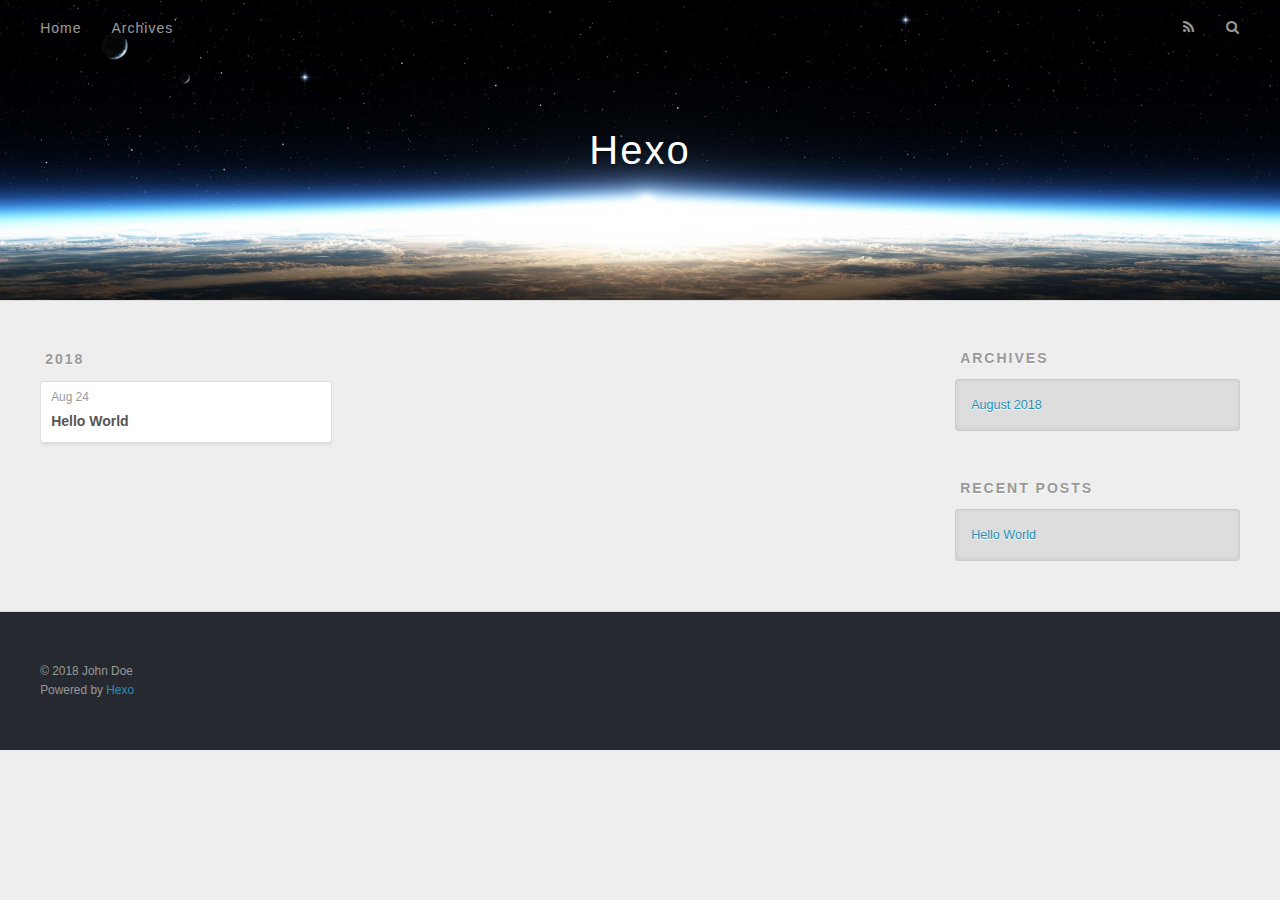
==== archives/index.html @ bb6d3daa "Site updated: 2018-08-24 23:39:15" ====
<!DOCTYPE html>
<html>
<head>
  <meta charset="utf-8">
  

  
  <title>Archives | Hexo</title>
  <meta name="viewport" content="width=device-width, initial-scale=1, maximum-scale=1">
  <meta property="og:type" content="website">
<meta property="og:title" content="Hexo">
<meta property="og:url" content="http://yoursite.com/archives/index.html">
<meta property="og:site_name" content="Hexo">
<meta property="og:locale" content="default">
<meta name="twitter:card" content="summary">
<meta name="twitter:title" content="Hexo">
  
    <link rel="alternate" href="/atom.xml" title="Hexo" type="application/atom+xml">
  
  
    <link rel="icon" href="/favicon.png">
  
  
    <link href="//fonts.googleapis.com/css?family=Source+Code+Pro" rel="stylesheet" type="text/css">
  
  <link rel="stylesheet" href="/css/style.css">
</head>

<body>
  <div id="container">
    <div id="wrap">
      <header id="header">
  <div id="banner"></div>
  <div id="header-outer" class="outer">
    <div id="header-title" class="inner">
      <h1 id="logo-wrap">
        <a href="/" id="logo">Hexo</a>
      </h1>
      
    </div>
    <div id="header-inner" class="inner">
      <nav id="main-nav">
        <a id="main-nav-toggle" class="nav-icon"></a>
        
          <a class="main-nav-link" href="/">Home</a>
        
          <a class="main-nav-link" href="/archives">Archives</a>
        
      </nav>
      <nav id="sub-nav">
        
          <a id="nav-rss-link" class="nav-icon" href="/atom.xml" title="RSS Feed"></a>
        
        <a id="nav-search-btn" class="nav-icon" title="Search"></a>
      </nav>
      <div id="search-form-wrap">
        <form action="//google.com/search" method="get" accept-charset="UTF-8" class="search-form"><input type="search" name="q" class="search-form-input" placeholder="Search"><button type="submit" class="search-form-submit">&#xF002;</button><input type="hidden" name="sitesearch" value="http://yoursite.com"></form>
      </div>
    </div>
  </div>
</header>
      <div class="outer">
        <section id="main">
  
  
    
    
      
      
      <section class="archives-wrap">
        <div class="archive-year-wrap">
          <a href="/archives/2018" class="archive-year">2018</a>
        </div>
        <div class="archives">
    
    <article class="archive-article archive-type-post">
  <div class="archive-article-inner">
    <header class="archive-article-header">
      <a href="/2018/08/24/hello-world/" class="archive-article-date">
  <time datetime="2018-08-25T03:34:50.000Z" itemprop="datePublished">Aug 24</time>
</a>
      
  
    <h1 itemprop="name">
      <a class="archive-article-title" href="/2018/08/24/hello-world/">Hello World</a>
    </h1>
  

    </header>
  </div>
</article>
  
  
    </div></section>
  


</section>
        
          <aside id="sidebar">
  
    

  
    

  
    
  
    
  <div class="widget-wrap">
    <h3 class="widget-title">Archives</h3>
    <div class="widget">
      <ul class="archive-list"><li class="archive-list-item"><a class="archive-list-link" href="/archives/2018/08/">August 2018</a></li></ul>
    </div>
  </div>


  
    
  <div class="widget-wrap">
    <h3 class="widget-title">Recent Posts</h3>
    <div class="widget">
      <ul>
        
          <li>
            <a href="/2018/08/24/hello-world/">Hello World</a>
          </li>
        
      </ul>
    </div>
  </div>

  
</aside>
        
      </div>
      <footer id="footer">
  
  <div class="outer">
    <div id="footer-info" class="inner">
      &copy; 2018 John Doe<br>
      Powered by <a href="http://hexo.io/" target="_blank">Hexo</a>
    </div>
  </div>
</footer>
    </div>
    <nav id="mobile-nav">
  
    <a href="/" class="mobile-nav-link">Home</a>
  
    <a href="/archives" class="mobile-nav-link">Archives</a>
  
</nav>
    

<script src="//ajax.googleapis.com/ajax/libs/jquery/2.0.3/jquery.min.js"></script>


  <link rel="stylesheet" href="/fancybox/jquery.fancybox.css">
  <script src="/fancybox/jquery.fancybox.pack.js"></script>


<script src="/js/script.js"></script>



  </div>
</body>
</html>
---- css/style.css ----
body {
  width: 100%;
}
body:before,
body:after {
  content: "";
  display: table;
}
body:after {
  clear: both;
}
html,
body,
div,
span,
applet,
object,
iframe,
h1,
h2,
h3,
h4,
h5,
h6,
p,
blockquote,
pre,
a,
abbr,
acronym,
address,
big,
cite,
code,
del,
dfn,
em,
img,
ins,
kbd,
q,
s,
samp,
small,
strike,
strong,
sub,
sup,
tt,
var,
dl,
dt,
dd,
ol,
ul,
li,
fieldset,
form,
label,
legend,
table,
caption,
tbody,
tfoot,
thead,
tr,
th,
td {
  margin: 0;
  padding: 0;
  border: 0;
  outline: 0;
  font-weight: inherit;
  font-style: inherit;
  font-family: inherit;
  font-size: 100%;
  vertical-align: baseline;
}
body {
  line-height: 1;
  color: #000;
  background: #fff;
}
ol,
ul {
  list-style: none;
}
table {
  border-collapse: separate;
  border-spacing: 0;
  vertical-align: middle;
}
caption,
th,
td {
  text-align: left;
  font-weight: normal;
  vertical-align: middle;
}
a img {
  border: none;
}
input,
button {
  margin: 0;
  padding: 0;
}
input::-moz-focus-inner,
button::-moz-focus-inner {
  border: 0;
  padding: 0;
}
@font-face {
  font-family: FontAwesome;
  font-style: normal;
  font-weight: normal;
  src: url("fonts/fontawesome-webfont.eot?v=#4.0.3");
  src: url("fonts/fontawesome-webfont.eot?#iefix&v=#4.0.3") format("embedded-opentype"), url("fonts/fontawesome-webfont.woff?v=#4.0.3") format("woff"), url("fonts/fontawesome-webfont.ttf?v=#4.0.3") format("truetype"), url("fonts/fontawesome-webfont.svg#fontawesomeregular?v=#4.0.3") format("svg");
}
html,
body,
#container {
  height: 100%;
}
body {
  background: #eee;
  font: 14px -apple-system, BlinkMacSystemFont, "Segoe UI", "Roboto", "Oxygen", "Ubuntu", "Cantarell", "Fira Sans", "Droid Sans", "Helvetica Neue", sans-serif;
  -webkit-text-size-adjust: 100%;
}
.outer {
  max-width: 1220px;
  margin: 0 auto;
  padding: 0 20px;
}
.outer:before,
.outer:after {
  content: "";
  display: table;
}
.outer:after {
  clear: both;
}
.inner {
  display: inline;
  float: left;
  width: 98.33333333333333%;
  margin: 0 0.833333333333333%;
}
.left,
.alignleft {
  float: left;
}
.right,
.alignright {
  float: right;
}
.clear {
  clear: both;
}
#container {
  position: relative;
}
.mobile-nav-on {
  overflow: hidden;
}
#wrap {
  height: 100%;
  width: 100%;
  position: absolute;
  top: 0;
  left: 0;
  -webkit-transition: 0.2s ease-out;
  -moz-transition: 0.2s ease-out;
  -ms-transition: 0.2s ease-out;
  transition: 0.2s ease-out;
  z-index: 1;
  background: #eee;
}
.mobile-nav-on #wrap {
  left: 280px;
}
@media screen and (min-width: 768px) {
  #main {
    display: inline;
    float: left;
    width: 73.33333333333333%;
    margin: 0 0.833333333333333%;
  }
}
.article-date,
.article-category-link,
.archive-year,
.widget-title {
  text-decoration: none;
  text-transform: uppercase;
  letter-spacing: 2px;
  color: #999;
  margin-bottom: 1em;
  margin-left: 5px;
  line-height: 1em;
  text-shadow: 0 1px #fff;
  font-weight: bold;
}
.article-inner,
.archive-article-inner {
  background: #fff;
  -webkit-box-shadow: 1px 2px 3px #ddd;
  box-shadow: 1px 2px 3px #ddd;
  border: 1px solid #ddd;
  border-radius: 3px;
}
.article-entry h1,
.widget h1 {
  font-size: 2em;
}
.article-entry h2,
.widget h2 {
  font-size: 1.5em;
}
.article-entry h3,
.widget h3 {
  font-size: 1.3em;
}
.article-entry h4,
.widget h4 {
  font-size: 1.2em;
}
.article-entry h5,
.widget h5 {
  font-size: 1em;
}
.article-entry h6,
.widget h6 {
  font-size: 1em;
  color: #999;
}
.article-entry hr,
.widget hr {
  border: 1px dashed #ddd;
}
.article-entry strong,
.widget strong {
  font-weight: bold;
}
.article-entry em,
.widget em,
.article-entry cite,
.widget cite {
  font-style: italic;
}
.article-entry sup,
.widget sup,
.article-entry sub,
.widget sub {
  font-size: 0.75em;
  line-height: 0;
  position: relative;
  vertical-align: baseline;
}
.article-entry sup,
.widget sup {
  top: -0.5em;
}
.article-entry sub,
.widget sub {
  bottom: -0.2em;
}
.article-entry small,
.widget small {
  font-size: 0.85em;
}
.article-entry acronym,
.widget acronym,
.article-entry abbr,
.widget abbr {
  border-bottom: 1px dotted;
}
.article-entry ul,
.widget ul,
.article-entry ol,
.widget ol,
.article-entry dl,
.widget dl {
  margin: 0 20px;
  line-height: 1.6em;
}
.article-entry ul ul,
.widget ul ul,
.article-entry ol ul,
.widget ol ul,
.article-entry ul ol,
.widget ul ol,
.article-entry ol ol,
.widget ol ol {
  margin-top: 0;
  margin-bottom: 0;
}
.article-entry ul,
.widget ul {
  list-style: disc;
}
.article-entry ol,
.widget ol {
  list-style: decimal;
}
.article-entry dt,
.widget dt {
  font-weight: bold;
}
#header {
  height: 300px;
  position: relative;
  border-bottom: 1px solid #ddd;
}
#header:before,
#header:after {
  content: "";
  position: absolute;
  left: 0;
  right: 0;
  height: 40px;
}
#header:before {
  top: 0;
  background: -webkit-linear-gradient(rgba(0,0,0,0.2), transparent);
  background: -moz-linear-gradient(rgba(0,0,0,0.2), transparent);
  background: -ms-linear-gradient(rgba(0,0,0,0.2), transparent);
  background: linear-gradient(rgba(0,0,0,0.2), transparent);
}
#header:after {
  bottom: 0;
  background: -webkit-linear-gradient(transparent, rgba(0,0,0,0.2));
  background: -moz-linear-gradient(transparent, rgba(0,0,0,0.2));
  background: -ms-linear-gradient(transparent, rgba(0,0,0,0.2));
  background: linear-gradient(transparent, rgba(0,0,0,0.2));
}
#header-outer {
  height: 100%;
  position: relative;
}
#header-inner {
  position: relative;
  overflow: hidden;
}
#banner {
  position: absolute;
  top: 0;
  left: 0;
  width: 100%;
  height: 100%;
  background: url("images/banner.jpg") center #000;
  -webkit-background-size: cover;
  -moz-background-size: cover;
  background-size: cover;
  z-index: -1;
}
#header-title {
  text-align: center;
  height: 40px;
  position: absolute;
  top: 50%;
  left: 0;
  margin-top: -20px;
}
#logo,
#subtitle {
  text-decoration: none;
  color: #fff;
  font-weight: 300;
  text-shadow: 0 1px 4px rgba(0,0,0,0.3);
}
#logo {
  font-size: 40px;
  line-height: 40px;
  letter-spacing: 2px;
}
#subtitle {
  font-size: 16px;
  line-height: 16px;
  letter-spacing: 1px;
}
#subtitle-wrap {
  margin-top: 16px;
}
#main-nav {
  float: left;
  margin-left: -15px;
}
.nav-icon,
.main-nav-link {
  float: left;
  color: #fff;
  opacity: 0.6;
  text-decoration: none;
  text-shadow: 0 1px rgba(0,0,0,0.2);
  -webkit-transition: opacity 0.2s;
  -moz-transition: opacity 0.2s;
  -ms-transition: opacity 0.2s;
  transition: opacity 0.2s;
  display: block;
  padding: 20px 15px;
}
.nav-icon:hover,
.main-nav-link:hover {
  opacity: 1;
}
.nav-icon {
  font-family: FontAwesome;
  text-align: center;
  font-size: 14px;
  width: 14px;
  height: 14px;
  padding: 20px 15px;
  position: relative;
  cursor: pointer;
}
.main-nav-link {
  font-weight: 300;
  letter-spacing: 1px;
}
@media screen and (max-width: 479px) {
  .main-nav-link {
    display: none;
  }
}
#main-nav-toggle {
  display: none;
}
#main-nav-toggle:before {
  content: "\f0c9";
}
@media screen and (max-width: 479px) {
  #main-nav-toggle {
    display: block;
  }
}
#sub-nav {
  float: right;
  margin-right: -15px;
}
#nav-rss-link:before {
  content: "\f09e";
}
#nav-search-btn:before {
  content: "\f002";
}
#search-form-wrap {
  position: absolute;
  top: 15px;
  width: 150px;
  height: 30px;
  right: -150px;
  opacity: 0;
  -webkit-transition: 0.2s ease-out;
  -moz-transition: 0.2s ease-out;
  -ms-transition: 0.2s ease-out;
  transition: 0.2s ease-out;
}
#search-form-wrap.on {
  opacity: 1;
  right: 0;
}
@media screen and (max-width: 479px) {
  #search-form-wrap {
    width: 100%;
    right: -100%;
  }
}
.search-form {
  position: absolute;
  top: 0;
  left: 0;
  right: 0;
  background: #fff;
  padding: 5px 15px;
  border-radius: 15px;
  -webkit-box-shadow: 0 0 10px rgba(0,0,0,0.3);
  box-shadow: 0 0 10px rgba(0,0,0,0.3);
}
.search-form-input {
  border: none;
  background: none;
  color: #555;
  width: 100%;
  font: 13px -apple-system, BlinkMacSystemFont, "Segoe UI", "Roboto", "Oxygen", "Ubuntu", "Cantarell", "Fira Sans", "Droid Sans", "Helvetica Neue", sans-serif;
  outline: none;
}
.search-form-input::-webkit-search-results-decoration,
.search-form-input::-webkit-search-cancel-button {
  -webkit-appearance: none;
}
.search-form-submit {
  position: absolute;
  top: 50%;
  right: 10px;
  margin-top: -7px;
  font: 13px FontAwesome;
  border: none;
  background: none;
  color: #bbb;
  cursor: pointer;
}
.search-form-submit:hover,
.search-form-submit:focus {
  color: #777;
}
.article {
  margin: 50px 0;
}
.article-inner {
  overflow: hidden;
}
.article-meta:before,
.article-meta:after {
  content: "";
  display: table;
}
.article-meta:after {
  clear: both;
}
.article-date {
  float: left;
}
.article-category {
  float: left;
  line-height: 1em;
  color: #ccc;
  text-shadow: 0 1px #fff;
  margin-left: 8px;
}
.article-category:before {
  content: "\2022";
}
.article-category-link {
  margin: 0 12px 1em;
}
.article-header {
  padding: 20px 20px 0;
}
.article-title {
  text-decoration: none;
  font-size: 2em;
  font-weight: bold;
  color: #555;
  line-height: 1.1em;
  -webkit-transition: color 0.2s;
  -moz-transition: color 0.2s;
  -ms-transition: color 0.2s;
  transition: color 0.2s;
}
a.article-title:hover {
  color: #258fb8;
}
.article-entry {
  color: #555;
  padding: 0 20px;
}
.article-entry:before,
.article-entry:after {
  content: "";
  display: table;
}
.article-entry:after {
  clear: both;
}
.article-entry p,
.article-entry table {
  line-height: 1.6em;
  margin: 1.6em 0;
}
.article-entry h1,
.article-entry h2,
.article-entry h3,
.article-entry h4,
.article-entry h5,
.article-entry h6 {
  font-weight: bold;
}
.article-entry h1,
.article-entry h2,
.article-entry h3,
.article-entry h4,
.article-entry h5,
.article-entry h6 {
  line-height: 1.1em;
  margin: 1.1em 0;
}
.article-entry a {
  color: #258fb8;
  text-decoration: none;
}
.article-entry a:hover {
  text-decoration: underline;
}
.article-entry ul,
.article-entry ol,
.article-entry dl {
  margin-top: 1.6em;
  margin-bottom: 1.6em;
}
.article-entry img,
.article-entry video {
  max-width: 100%;
  height: auto;
  display: block;
  margin: auto;
}
.article-entry iframe {
  border: none;
}
.article-entry table {
  width: 100%;
  border-collapse: collapse;
  border-spacing: 0;
}
.article-entry th {
  font-weight: bold;
  border-bottom: 3px solid #ddd;
  padding-bottom: 0.5em;
}
.article-entry td {
  border-bottom: 1px solid #ddd;
  padding: 10px 0;
}
.article-entry blockquote {
  font-family: Georgia, "Times New Roman", serif;
  font-size: 1.4em;
  margin: 1.6em 20px;
  text-align: center;
}
.article-entry blockquote footer {
  font-size: 14px;
  margin: 1.6em 0;
  font-family: -apple-system, BlinkMacSystemFont, "Segoe UI", "Roboto", "Oxygen", "Ubuntu", "Cantarell", "Fira Sans", "Droid Sans", "Helvetica Neue", sans-serif;
}
.article-entry blockquote footer cite:before {
  content: "—";
  padding: 0 0.5em;
}
.article-entry .pullquote {
  text-align: left;
  width: 45%;
  margin: 0;
}
.article-entry .pullquote.left {
  margin-left: 0.5em;
  margin-right: 1em;
}
.article-entry .pullquote.right {
  margin-right: 0.5em;
  margin-left: 1em;
}
.article-entry .caption {
  color: #999;
  display: block;
  font-size: 0.9em;
  margin-top: 0.5em;
  position: relative;
  text-align: center;
}
.article-entry .video-container {
  position: relative;
  padding-top: 56.25%;
  height: 0;
  overflow: hidden;
}
.article-entry .video-container iframe,
.article-entry .video-container object,
.article-entry .video-container embed {
  position: absolute;
  top: 0;
  left: 0;
  width: 100%;
  height: 100%;
  margin-top: 0;
}
.article-more-link a {
  display: inline-block;
  line-height: 1em;
  padding: 6px 15px;
  border-radius: 15px;
  background: #eee;
  color: #999;
  text-shadow: 0 1px #fff;
  text-decoration: none;
}
.article-more-link a:hover {
  background: #258fb8;
  color: #fff;
  text-decoration: none;
  text-shadow: 0 1px #1e7293;
}
.article-footer {
  font-size: 0.85em;
  line-height: 1.6em;
  border-top: 1px solid #ddd;
  padding-top: 1.6em;
  margin: 0 20px 20px;
}
.article-footer:before,
.article-footer:after {
  content: "";
  display: table;
}
.article-footer:after {
  clear: both;
}
.article-footer a {
  color: #999;
  text-decoration: none;
}
.article-footer a:hover {
  color: #555;
}
.article-tag-list-item {
  float: left;
  margin-right: 10px;
}
.article-tag-list-link:before {
  content: "#";
}
.article-comment-link {
  float: right;
}
.article-comment-link:before {
  content: "\f075";
  font-family: FontAwesome;
  padding-right: 8px;
}
.article-share-link {
  cursor: pointer;
  float: right;
  margin-left: 20px;
}
.article-share-link:before {
  content: "\f064";
  font-family: FontAwesome;
  padding-right: 6px;
}
#article-nav {
  position: relative;
}
#article-nav:before,
#article-nav:after {
  content: "";
  display: table;
}
#article-nav:after {
  clear: both;
}
@media screen and (min-width: 768px) {
  #article-nav {
    margin: 50px 0;
  }
  #article-nav:before {
    width: 8px;
    height: 8px;
    position: absolute;
    top: 50%;
    left: 50%;
    margin-top: -4px;
    margin-left: -4px;
    content: "";
    border-radius: 50%;
    background: #ddd;
    -webkit-box-shadow: 0 1px 2px #fff;
    box-shadow: 0 1px 2px #fff;
  }
}
.article-nav-link-wrap {
  text-decoration: none;
  text-shadow: 0 1px #fff;
  color: #999;
  -webkit-box-sizing: border-box;
  -moz-box-sizing: border-box;
  box-sizing: border-box;
  margin-top: 50px;
  text-align: center;
  display: block;
}
.article-nav-link-wrap:hover {
  color: #555;
}
@media screen and (min-width: 768px) {
  .article-nav-link-wrap {
    width: 50%;
    margin-top: 0;
  }
}
@media screen and (min-width: 768px) {
  #article-nav-newer {
    float: left;
    text-align: right;
    padding-right: 20px;
  }
}
@media screen and (min-width: 768px) {
  #article-nav-older {
    float: right;
    text-align: left;
    padding-left: 20px;
  }
}
.article-nav-caption {
  text-transform: uppercase;
  letter-spacing: 2px;
  color: #ddd;
  line-height: 1em;
  font-weight: bold;
}
#article-nav-newer .article-nav-caption {
  margin-right: -2px;
}
.article-nav-title {
  font-size: 0.85em;
  line-height: 1.6em;
  margin-top: 0.5em;
}
.article-share-box {
  position: absolute;
  display: none;
  background: #fff;
  -webkit-box-shadow: 1px 2px 10px rgba(0,0,0,0.2);
  box-shadow: 1px 2px 10px rgba(0,0,0,0.2);
  border-radius: 3px;
  margin-left: -145px;
  overflow: hidden;
  z-index: 1;
}
.article-share-box.on {
  display: block;
}
.article-share-input {
  width: 100%;
  background: none;
  -webkit-box-sizing: border-box;
  -moz-box-sizing: border-box;
  box-sizing: border-box;
  font: 14px -apple-system, BlinkMacSystemFont, "Segoe UI", "Roboto", "Oxygen", "Ubuntu", "Cantarell", "Fira Sans", "Droid Sans", "Helvetica Neue", sans-serif;
  padding: 0 15px;
  color: #555;
  outline: none;
  border: 1px solid #ddd;
  border-radius: 3px 3px 0 0;
  height: 36px;
  line-height: 36px;
}
.article-share-links {
  background: #eee;
}
.article-share-links:before,
.article-share-links:after {
  content: "";
  display: table;
}
.article-share-links:after {
  clear: both;
}
.article-share-twitter,
.article-share-facebook,
.article-share-pinterest,
.article-share-google {
  width: 50px;
  height: 36px;
  display: block;
  float: left;
  position: relative;
  color: #999;
  text-shadow: 0 1px #fff;
}
.article-share-twitter:before,
.article-share-facebook:before,
.article-share-pinterest:before,
.article-share-google:before {
  font-size: 20px;
  font-family: FontAwesome;
  width: 20px;
  height: 20px;
  position: absolute;
  top: 50%;
  left: 50%;
  margin-top: -10px;
  margin-left: -10px;
  text-align: center;
}
.article-share-twitter:hover,
.article-share-facebook:hover,
.article-share-pinterest:hover,
.article-share-google:hover {
  color: #fff;
}
.article-share-twitter:before {
  content: "\f099";
}
.article-share-twitter:hover {
  background: #00aced;
  text-shadow: 0 1px #008abe;
}
.article-share-facebook:before {
  content: "\f09a";
}
.article-share-facebook:hover {
  background: #3b5998;
  text-shadow: 0 1px #2f477a;
}
.article-share-pinterest:before {
  content: "\f0d2";
}
.article-share-pinterest:hover {
  background: #cb2027;
  text-shadow: 0 1px #a21a1f;
}
.article-share-google:before {
  content: "\f0d5";
}
.article-share-google:hover {
  background: #dd4b39;
  text-shadow: 0 1px #be3221;
}
.article-gallery {
  background: #000;
  position: relative;
}
.article-gallery-photos {
  position: relative;
  overflow: hidden;
}
.article-gallery-img {
  display: none;
  max-width: 100%;
}
.article-gallery-img:first-child {
  display: block;
}
.article-gallery-img.loaded {
  position: absolute;
  display: block;
}
.article-gallery-img img {
  display: block;
  max-width: 100%;
  margin: 0 auto;
}
#comments {
  background: #fff;
  -webkit-box-shadow: 1px 2px 3px #ddd;
  box-shadow: 1px 2px 3px #ddd;
  padding: 20px;
  border: 1px solid #ddd;
  border-radius: 3px;
  margin: 50px 0;
}
#comments a {
  color: #258fb8;
}
.archives-wrap {
  margin: 50px 0;
}
.archives:before,
.archives:after {
  content: "";
  display: table;
}
.archives:after {
  clear: both;
}
.archive-year-wrap {
  margin-bottom: 1em;
}
.archives {
  -webkit-column-gap: 10px;
  -moz-column-gap: 10px;
  column-gap: 10px;
}
@media screen and (min-width: 480px) and (max-width: 767px) {
  .archives {
    -webkit-column-count: 2;
    -moz-column-count: 2;
    column-count: 2;
  }
}
@media screen and (min-width: 768px) {
  .archives {
    -webkit-column-count: 3;
    -moz-column-count: 3;
    column-count: 3;
  }
}
.archive-article {
  -webkit-column-break-inside: avoid;
  page-break-inside: avoid;
  overflow: hidden;
  break-inside: avoid-column;
}
.archive-article-inner {
  padding: 10px;
  margin-bottom: 15px;
}
.archive-article-title {
  text-decoration: none;
  font-weight: bold;
  color: #555;
  -webkit-transition: color 0.2s;
  -moz-transition: color 0.2s;
  -ms-transition: color 0.2s;
  transition: color 0.2s;
  line-height: 1.6em;
}
.archive-article-title:hover {
  color: #258fb8;
}
.archive-article-footer {
  margin-top: 1em;
}
.archive-article-date {
  color: #999;
  text-decoration: none;
  font-size: 0.85em;
  line-height: 1em;
  margin-bottom: 0.5em;
  display: block;
}
#page-nav {
  margin: 50px auto;
  background: #fff;
  -webkit-box-shadow: 1px 2px 3px #ddd;
  box-shadow: 1px 2px 3px #ddd;
  border: 1px solid #ddd;
  border-radius: 3px;
  text-align: center;
  color: #999;
  overflow: hidden;
}
#page-nav:before,
#page-nav:after {
  content: "";
  display: table;
}
#page-nav:after {
  clear: both;
}
#page-nav a,
#page-nav span {
  padding: 10px 20px;
  line-height: 1;
  height: 2ex;
}
#page-nav a {
  color: #999;
  text-decoration: none;
}
#page-nav a:hover {
  background: #999;
  color: #fff;
}
#page-nav .prev {
  float: left;
}
#page-nav .next {
  float: right;
}
#page-nav .page-number {
  display: inline-block;
}
@media screen and (max-width: 479px) {
  #page-nav .page-number {
    display: none;
  }
}
#page-nav .current {
  color: #555;
  font-weight: bold;
}
#page-nav .space {
  color: #ddd;
}
#footer {
  background: #262a30;
  padding: 50px 0;
  border-top: 1px solid #ddd;
  color: #999;
}
#footer a {
  color: #258fb8;
  text-decoration: none;
}
#footer a:hover {
  text-decoration: underline;
}
#footer-info {
  line-height: 1.6em;
  font-size: 0.85em;
}
.article-entry pre,
.article-entry .highlight {
  background: #2d2d2d;
  margin: 0 -20px;
  padding: 15px 20px;
  border-style: solid;
  border-color: #ddd;
  border-width: 1px 0;
  overflow: auto;
  color: #ccc;
  line-height: 22.400000000000002px;
}
.article-entry .highlight .gutter pre,
.article-entry .gist .gist-file .gist-data .line-numbers {
  color: #666;
  font-size: 0.85em;
}
.article-entry pre,
.article-entry code {
  font-family: "Source Code Pro", Consolas, Monaco, Menlo, Consolas, monospace;
}
.article-entry code {
  background: #eee;
  text-shadow: 0 1px #fff;
  padding: 0 0.3em;
}
.article-entry pre code {
  background: none;
  text-shadow: none;
  padding: 0;
}
.article-entry .highlight pre {
  border: none;
  margin: 0;
  padding: 0;
}
.article-entry .highlight table {
  margin: 0;
  width: auto;
}
.article-entry .highlight td {
  border: none;
  padding: 0;
}
.article-entry .highlight figcaption {
  font-size: 0.85em;
  color: #999;
  line-height: 1em;
  margin-bottom: 1em;
}
.article-entry .highlight figcaption:before,
.article-entry .highlight figcaption:after {
  content: "";
  display: table;
}
.article-entry .highlight figcaption:after {
  clear: both;
}
.article-entry .highlight figcaption a {
  float: right;
}
.article-entry .highlight .gutter pre {
  text-align: right;
  padding-right: 20px;
}
.article-entry .highlight .line {
  height: 22.400000000000002px;
}
.article-entry .highlight .line.marked {
  background: #515151;
}
.article-entry .gist {
  margin: 0 -20px;
  border-style: solid;
  border-color: #ddd;
  border-width: 1px 0;
  background: #2d2d2d;
  padding: 15px 20px 15px 0;
}
.article-entry .gist .gist-file {
  border: none;
  font-family: "Source Code Pro", Consolas, Monaco, Menlo, Consolas, monospace;
  margin: 0;
}
.article-entry .gist .gist-file .gist-data {
  background: none;
  border: none;
}
.article-entry .gist .gist-file .gist-data .line-numbers {
  background: none;
  border: none;
  padding: 0 20px 0 0;
}
.article-entry .gist .gist-file .gist-data .line-data {
  padding: 0 !important;
}
.article-entry .gist .gist-file .highlight {
  margin: 0;
  padding: 0;
  border: none;
}
.article-entry .gist .gist-file .gist-meta {
  background: #2d2d2d;
  color: #999;
  font: 0.85em -apple-system, BlinkMacSystemFont, "Segoe UI", "Roboto", "Oxygen", "Ubuntu", "Cantarell", "Fira Sans", "Droid Sans", "Helvetica Neue", sans-serif;
  text-shadow: 0 0;
  padding: 0;
  margin-top: 1em;
  margin-left: 20px;
}
.article-entry .gist .gist-file .gist-meta a {
  color: #258fb8;
  font-weight: normal;
}
.article-entry .gist .gist-file .gist-meta a:hover {
  text-decoration: underline;
}
pre .comment,
pre .title {
  color: #999;
}
pre .variable,
pre .attribute,
pre .tag,
pre .regexp,
pre .ruby .constant,
pre .xml .tag .title,
pre .xml .pi,
pre .xml .doctype,
pre .html .doctype,
pre .css .id,
pre .css .class,
pre .css .pseudo {
  color: #f2777a;
}
pre .number,
pre .preprocessor,
pre .built_in,
pre .literal,
pre .params,
pre .constant {
  color: #f99157;
}
pre .class,
pre .ruby .class .title,
pre .css .rules .attribute {
  color: #9c9;
}
pre .string,
pre .value,
pre .inheritance,
pre .header,
pre .ruby .symbol,
pre .xml .cdata {
  color: #9c9;
}
pre .css .hexcolor {
  color: #6cc;
}
pre .function,
pre .python .decorator,
pre .python .title,
pre .ruby .function .title,
pre .ruby .title .keyword,
pre .perl .sub,
pre .javascript .title,
pre .coffeescript .title {
  color: #69c;
}
pre .keyword,
pre .javascript .function {
  color: #c9c;
}
@media screen and (max-width: 479px) {
  #mobile-nav {
    position: absolute;
    top: 0;
    left: 0;
    width: 280px;
    height: 100%;
    background: #191919;
    border-right: 1px solid #fff;
  }
}
@media screen and (max-width: 479px) {
  .mobile-nav-link {
    display: block;
    color: #999;
    text-decoration: none;
    padding: 15px 20px;
    font-weight: bold;
  }
  .mobile-nav-link:hover {
    color: #fff;
  }
}
@media screen and (min-width: 768px) {
  #sidebar {
    display: inline;
    float: left;
    width: 23.333333333333332%;
    margin: 0 0.833333333333333%;
  }
}
.widget-wrap {
  margin: 50px 0;
}
.widget {
  color: #777;
  text-shadow: 0 1px #fff;
  background: #ddd;
  -webkit-box-shadow: 0 -1px 4px #ccc inset;
  box-shadow: 0 -1px 4px #ccc inset;
  border: 1px solid #ccc;
  padding: 15px;
  border-radius: 3px;
}
.widget a {
  color: #258fb8;
  text-decoration: none;
}
.widget a:hover {
  text-decoration: underline;
}
.widget ul ul,
.widget ol ul,
.widget dl ul,
.widget ul ol,
.widget ol ol,
.widget dl ol,
.widget ul dl,
.widget ol dl,
.widget dl dl {
  margin-left: 15px;
  list-style: disc;
}
.widget {
  line-height: 1.6em;
  word-wrap: break-word;
  font-size: 0.9em;
}
.widget ul,
.widget ol {
  list-style: none;
  margin: 0;
}
.widget ul ul,
.widget ol ul,
.widget ul ol,
.widget ol ol {
  margin: 0 20px;
}
.widget ul ul,
.widget ol ul {
  list-style: disc;
}
.widget ul ol,
.widget ol ol {
  list-style: decimal;
}
.category-list-count,
.tag-list-count,
.archive-list-count {
  padding-left: 5px;
  color: #999;
  font-size: 0.85em;
}
.category-list-count:before,
.tag-list-count:before,
.archive-list-count:before {
  content: "(";
}
.category-list-count:after,
.tag-list-count:after,
.archive-list-count:after {
  content: ")";
}
.tagcloud a {
  margin-right: 5px;
  display: inline-block;
}
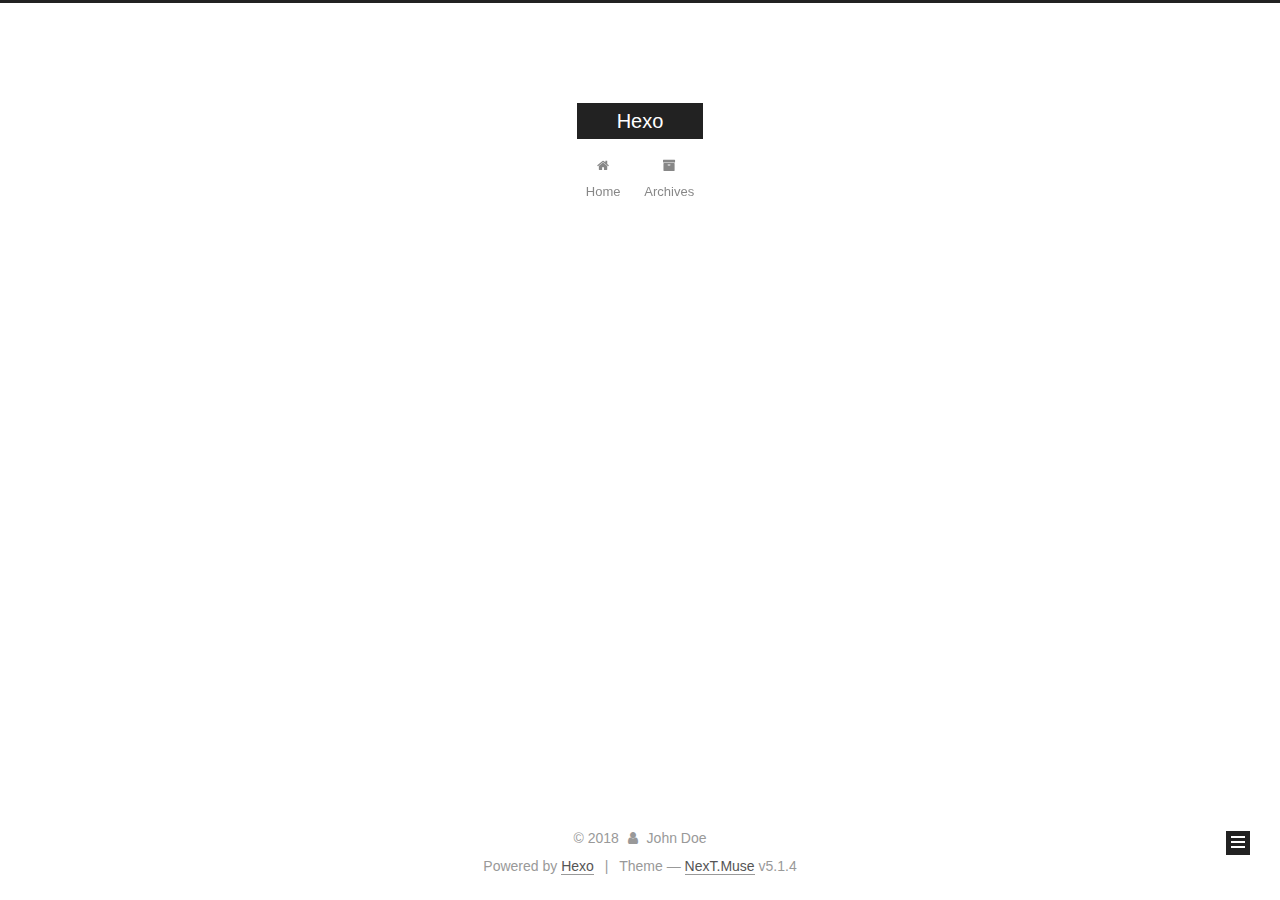
==== commit c8cf477d: "Site updated: 2018-08-25 00:16:37" ====
--- a/archives/index.html
+++ b/archives/index.html
@@ -1,170 +1,551 @@
 <!DOCTYPE html>
-<html>
+
+
+
+  
+
+
+<html class="theme-next muse use-motion" lang="">
 <head>
-  <meta charset="utf-8">
-  
-
-  
-  <title>Archives | Hexo</title>
-  <meta name="viewport" content="width=device-width, initial-scale=1, maximum-scale=1">
-  <meta property="og:type" content="website">
+  <meta charset="UTF-8"/>
+<meta http-equiv="X-UA-Compatible" content="IE=edge" />
+<meta name="viewport" content="width=device-width, initial-scale=1, maximum-scale=1"/>
+<meta name="theme-color" content="#222">
+
+
+
+
+
+
+
+
+
+<meta http-equiv="Cache-Control" content="no-transform" />
+<meta http-equiv="Cache-Control" content="no-siteapp" />
+
+
+
+
+
+
+
+
+
+
+
+
+
+
+
+
+  
+  
+  <link href="/lib/fancybox/source/jquery.fancybox.css?v=2.1.5" rel="stylesheet" type="text/css" />
+
+
+
+
+
+
+
+<link href="/lib/font-awesome/css/font-awesome.min.css?v=4.6.2" rel="stylesheet" type="text/css" />
+
+<link href="/css/main.css?v=5.1.4" rel="stylesheet" type="text/css" />
+
+
+  <link rel="apple-touch-icon" sizes="180x180" href="/images/apple-touch-icon-next.png?v=5.1.4">
+
+
+  <link rel="icon" type="image/png" sizes="32x32" href="/images/favicon-32x32-next.png?v=5.1.4">
+
+
+  <link rel="icon" type="image/png" sizes="16x16" href="/images/favicon-16x16-next.png?v=5.1.4">
+
+
+  <link rel="mask-icon" href="/images/logo.svg?v=5.1.4" color="#222">
+
+
+
+
+
+  <meta name="keywords" content="Hexo, NexT" />
+
+
+
+
+
+
+
+
+
+
+<meta property="og:type" content="website">
 <meta property="og:title" content="Hexo">
 <meta property="og:url" content="http://yoursite.com/archives/index.html">
 <meta property="og:site_name" content="Hexo">
 <meta property="og:locale" content="default">
 <meta name="twitter:card" content="summary">
 <meta name="twitter:title" content="Hexo">
-  
-    <link rel="alternate" href="/atom.xml" title="Hexo" type="application/atom+xml">
-  
-  
-    <link rel="icon" href="/favicon.png">
-  
-  
-    <link href="//fonts.googleapis.com/css?family=Source+Code+Pro" rel="stylesheet" type="text/css">
-  
-  <link rel="stylesheet" href="/css/style.css">
+
+
+
+<script type="text/javascript" id="hexo.configurations">
+  var NexT = window.NexT || {};
+  var CONFIG = {
+    root: '/',
+    scheme: 'Muse',
+    version: '5.1.4',
+    sidebar: {"position":"left","display":"post","offset":12,"b2t":false,"scrollpercent":false,"onmobile":false},
+    fancybox: true,
+    tabs: true,
+    motion: {"enable":true,"async":false,"transition":{"post_block":"fadeIn","post_header":"slideDownIn","post_body":"slideDownIn","coll_header":"slideLeftIn","sidebar":"slideUpIn"}},
+    duoshuo: {
+      userId: '0',
+      author: 'Author'
+    },
+    algolia: {
+      applicationID: '',
+      apiKey: '',
+      indexName: '',
+      hits: {"per_page":10},
+      labels: {"input_placeholder":"Search for Posts","hits_empty":"We didn't find any results for the search: ${query}","hits_stats":"${hits} results found in ${time} ms"}
+    }
+  };
+</script>
+
+
+
+  <link rel="canonical" href="http://yoursite.com/archives/"/>
+
+
+
+
+
+  <title>Archive | Hexo</title>
+  
+
+
+
+
+
+
+
+
 </head>
 
-<body>
-  <div id="container">
-    <div id="wrap">
-      <header id="header">
-  <div id="banner"></div>
-  <div id="header-outer" class="outer">
-    <div id="header-title" class="inner">
-      <h1 id="logo-wrap">
-        <a href="/" id="logo">Hexo</a>
-      </h1>
-      
+<body itemscope itemtype="http://schema.org/WebPage" lang="default">
+
+  
+  
+    
+  
+
+  <div class="container sidebar-position-left page-archive">
+    <div class="headband"></div>
+
+    <header id="header" class="header" itemscope itemtype="http://schema.org/WPHeader">
+      <div class="header-inner"><div class="site-brand-wrapper">
+  <div class="site-meta ">
+    
+
+    <div class="custom-logo-site-title">
+      <a href="/"  class="brand" rel="start">
+        <span class="logo-line-before"><i></i></span>
+        <span class="site-title">Hexo</span>
+        <span class="logo-line-after"><i></i></span>
+      </a>
     </div>
-    <div id="header-inner" class="inner">
-      <nav id="main-nav">
-        <a id="main-nav-toggle" class="nav-icon"></a>
-        
-          <a class="main-nav-link" href="/">Home</a>
-        
-          <a class="main-nav-link" href="/archives">Archives</a>
-        
-      </nav>
-      <nav id="sub-nav">
-        
-          <a id="nav-rss-link" class="nav-icon" href="/atom.xml" title="RSS Feed"></a>
-        
-        <a id="nav-search-btn" class="nav-icon" title="Search"></a>
-      </nav>
-      <div id="search-form-wrap">
-        <form action="//google.com/search" method="get" accept-charset="UTF-8" class="search-form"><input type="search" name="q" class="search-form-input" placeholder="Search"><button type="submit" class="search-form-submit">&#xF002;</button><input type="hidden" name="sitesearch" value="http://yoursite.com"></form>
+      
+        <p class="site-subtitle"></p>
+      
+  </div>
+
+  <div class="site-nav-toggle">
+    <button>
+      <span class="btn-bar"></span>
+      <span class="btn-bar"></span>
+      <span class="btn-bar"></span>
+    </button>
+  </div>
+</div>
+
+<nav class="site-nav">
+  
+
+  
+    <ul id="menu" class="menu">
+      
+        
+        <li class="menu-item menu-item-home">
+          <a href="/" rel="section">
+            
+              <i class="menu-item-icon fa fa-fw fa-home"></i> <br />
+            
+            Home
+          </a>
+        </li>
+      
+        
+        <li class="menu-item menu-item-archives">
+          <a href="/archives/" rel="section">
+            
+              <i class="menu-item-icon fa fa-fw fa-archive"></i> <br />
+            
+            Archives
+          </a>
+        </li>
+      
+
+      
+    </ul>
+  
+
+  
+</nav>
+
+
+
+ </div>
+    </header>
+
+    <main id="main" class="main">
+      <div class="main-inner">
+        <div class="content-wrap">
+          <div id="content" class="content">
+            
+
+  
+  
+  
+  <div class="post-block archive">
+    <div id="posts" class="posts-collapse">
+      <span class="archive-move-on"></span>
+
+      <span class="archive-page-counter">
+        
+        
+        
+          
+        
+        Um..! 1 post. Keep on posting.
+      </span>
+
+      
+
+        
+        
+        
+
+        
+          
+          <div class="collection-title">
+            <h1 class="archive-year" id="archive-year-2018">2018</h1>
+          </div>
+        
+        
+
+        
+
+  <article class="post post-type-normal" itemscope itemtype="http://schema.org/Article">
+    <header class="post-header">
+
+      <h2 class="post-title">
+        
+            <a class="post-title-link" href="/2018/08/24/hello-world/" itemprop="url">
+              
+                <span itemprop="name">Hello World</span>
+              
+            </a>
+        
+      </h2>
+
+      <div class="post-meta">
+        <time class="post-time" itemprop="dateCreated"
+              datetime="2018-08-24T23:34:50-04:00"
+              content="2018-08-24" >
+          08-24
+        </time>
       </div>
+
+    </header>
+  </article>
+
+
+
+      
+
     </div>
   </div>
-</header>
-      <div class="outer">
-        <section id="main">
-  
-  
-    
-    
-      
-      
-      <section class="archives-wrap">
-        <div class="archive-year-wrap">
-          <a href="/archives/2018" class="archive-year">2018</a>
+  
+  
+  
+
+  
+
+
+
+          </div>
+          
+
+
+          
+
         </div>
-        <div class="archives">
-    
-    <article class="archive-article archive-type-post">
-  <div class="archive-article-inner">
-    <header class="archive-article-header">
-      <a href="/2018/08/24/hello-world/" class="archive-article-date">
-  <time datetime="2018-08-25T03:34:50.000Z" itemprop="datePublished">Aug 24</time>
-</a>
-      
-  
-    <h1 itemprop="name">
-      <a class="archive-article-title" href="/2018/08/24/hello-world/">Hello World</a>
-    </h1>
-  
-
-    </header>
-  </div>
-</article>
-  
-  
-    </div></section>
-  
-
-
-</section>
-        
-          <aside id="sidebar">
-  
-    
-
-  
-    
-
-  
-    
-  
-    
-  <div class="widget-wrap">
-    <h3 class="widget-title">Archives</h3>
-    <div class="widget">
-      <ul class="archive-list"><li class="archive-list-item"><a class="archive-list-link" href="/archives/2018/08/">August 2018</a></li></ul>
+        
+          
+  
+  <div class="sidebar-toggle">
+    <div class="sidebar-toggle-line-wrap">
+      <span class="sidebar-toggle-line sidebar-toggle-line-first"></span>
+      <span class="sidebar-toggle-line sidebar-toggle-line-middle"></span>
+      <span class="sidebar-toggle-line sidebar-toggle-line-last"></span>
     </div>
   </div>
 
-
-  
+  <aside id="sidebar" class="sidebar">
     
-  <div class="widget-wrap">
-    <h3 class="widget-title">Recent Posts</h3>
-    <div class="widget">
-      <ul>
-        
-          <li>
-            <a href="/2018/08/24/hello-world/">Hello World</a>
-          </li>
-        
-      </ul>
+    <div class="sidebar-inner">
+
+      
+
+      
+
+      <section class="site-overview-wrap sidebar-panel sidebar-panel-active">
+        <div class="site-overview">
+          <div class="site-author motion-element" itemprop="author" itemscope itemtype="http://schema.org/Person">
+            
+              <p class="site-author-name" itemprop="name">John Doe</p>
+              <p class="site-description motion-element" itemprop="description"></p>
+          </div>
+
+          <nav class="site-state motion-element">
+
+            
+              <div class="site-state-item site-state-posts">
+              
+                <a href="/archives/">
+              
+                  <span class="site-state-item-count">1</span>
+                  <span class="site-state-item-name">posts</span>
+                </a>
+              </div>
+            
+
+            
+
+            
+
+          </nav>
+
+          
+
+          
+
+          
+          
+
+          
+          
+
+          
+
+        </div>
+      </section>
+
+      
+
+      
+
     </div>
+  </aside>
+
+
+        
+      </div>
+    </main>
+
+    <footer id="footer" class="footer">
+      <div class="footer-inner">
+        <div class="copyright">&copy; <span itemprop="copyrightYear">2018</span>
+  <span class="with-love">
+    <i class="fa fa-user"></i>
+  </span>
+  <span class="author" itemprop="copyrightHolder">John Doe</span>
+
+  
+</div>
+
+
+  <div class="powered-by">Powered by <a class="theme-link" target="_blank" href="https://hexo.io">Hexo</a></div>
+
+
+
+  <span class="post-meta-divider">|</span>
+
+
+
+  <div class="theme-info">Theme &mdash; <a class="theme-link" target="_blank" href="https://github.com/iissnan/hexo-theme-next">NexT.Muse</a> v5.1.4</div>
+
+
+
+
+        
+
+
+
+
+
+
+
+        
+      </div>
+    </footer>
+
+    
+      <div class="back-to-top">
+        <i class="fa fa-arrow-up"></i>
+        
+      </div>
+    
+
+    
+
   </div>
 
   
-</aside>
-        
-      </div>
-      <footer id="footer">
-  
-  <div class="outer">
-    <div id="footer-info" class="inner">
-      &copy; 2018 John Doe<br>
-      Powered by <a href="http://hexo.io/" target="_blank">Hexo</a>
-    </div>
-  </div>
-</footer>
-    </div>
-    <nav id="mobile-nav">
-  
-    <a href="/" class="mobile-nav-link">Home</a>
-  
-    <a href="/archives" class="mobile-nav-link">Archives</a>
-  
-</nav>
-    
-
-<script src="//ajax.googleapis.com/ajax/libs/jquery/2.0.3/jquery.min.js"></script>
-
-
-  <link rel="stylesheet" href="/fancybox/jquery.fancybox.css">
-  <script src="/fancybox/jquery.fancybox.pack.js"></script>
-
-
-<script src="/js/script.js"></script>
-
-
-
-  </div>
+
+<script type="text/javascript">
+  if (Object.prototype.toString.call(window.Promise) !== '[object Function]') {
+    window.Promise = null;
+  }
+</script>
+
+
+
+
+
+
+
+
+
+  
+
+
+
+
+
+
+
+
+
+
+
+
+  
+  
+    <script type="text/javascript" src="/lib/jquery/index.js?v=2.1.3"></script>
+  
+
+  
+  
+    <script type="text/javascript" src="/lib/fastclick/lib/fastclick.min.js?v=1.0.6"></script>
+  
+
+  
+  
+    <script type="text/javascript" src="/lib/jquery_lazyload/jquery.lazyload.js?v=1.9.7"></script>
+  
+
+  
+  
+    <script type="text/javascript" src="/lib/velocity/velocity.min.js?v=1.2.1"></script>
+  
+
+  
+  
+    <script type="text/javascript" src="/lib/velocity/velocity.ui.min.js?v=1.2.1"></script>
+  
+
+  
+  
+    <script type="text/javascript" src="/lib/fancybox/source/jquery.fancybox.pack.js?v=2.1.5"></script>
+  
+
+
+  
+
+
+  <script type="text/javascript" src="/js/src/utils.js?v=5.1.4"></script>
+
+  <script type="text/javascript" src="/js/src/motion.js?v=5.1.4"></script>
+
+
+
+  
+  
+
+  
+
+  
+
+
+  <script type="text/javascript" src="/js/src/bootstrap.js?v=5.1.4"></script>
+
+
+
+  
+
+
+  
+
+
+
+
+	
+
+
+
+
+
+  
+
+
+
+
+
+  
+
+
+
+
+
+
+
+
+
+
+
+
+  
+
+
+
+
+
+  
+
+  
+
+  
+
+  
+  
+
+  
+
+  
+
+  
+
 </body>
-</html>+</html>
--- a/css/main.css
+++ b/css/main.css
@@ -0,0 +1,2662 @@
+/* normalize.css v3.0.2 | MIT License | git.io/normalize */
+html {
+  font-family: sans-serif; /* 1 */
+  -ms-text-size-adjust: 100%; /* 2 */
+  -webkit-text-size-adjust: 100%; /* 2 */
+}
+body {
+  margin: 0;
+}
+article,
+aside,
+details,
+figcaption,
+figure,
+footer,
+header,
+hgroup,
+main,
+menu,
+nav,
+section,
+summary {
+  display: block;
+}
+audio,
+canvas,
+progress,
+video {
+  display: inline-block; /* 1 */
+  vertical-align: baseline; /* 2 */
+}
+audio:not([controls]) {
+  display: none;
+  height: 0;
+}
+[hidden],
+template {
+  display: none;
+}
+a {
+  background-color: transparent;
+}
+a:active,
+a:hover {
+  outline: 0;
+}
+abbr[title] {
+  border-bottom: 1px dotted;
+}
+b,
+strong {
+  font-weight: bold;
+}
+dfn {
+  font-style: italic;
+}
+h1 {
+  font-size: 2em;
+  margin: 0.67em 0;
+}
+mark {
+  background: #ff0;
+  color: #000;
+}
+small {
+  font-size: 80%;
+}
+sub,
+sup {
+  font-size: 75%;
+  line-height: 0;
+  position: relative;
+  vertical-align: baseline;
+}
+sup {
+  top: -0.5em;
+}
+sub {
+  bottom: -0.25em;
+}
+img {
+  border: 0;
+}
+svg:not(:root) {
+  overflow: hidden;
+}
+figure {
+  margin: 1em 40px;
+}
+hr {
+  -moz-box-sizing: content-box;
+  box-sizing: content-box;
+  height: 0;
+}
+pre {
+  overflow: auto;
+}
+code,
+kbd,
+pre,
+samp {
+  font-family: monospace, monospace;
+  font-size: 1em;
+}
+button,
+input,
+optgroup,
+select,
+textarea {
+  color: inherit; /* 1 */
+  font: inherit; /* 2 */
+  margin: 0; /* 3 */
+}
+button {
+  overflow: visible;
+}
+button,
+select {
+  text-transform: none;
+}
+button,
+html input[type="button"],
+input[type="reset"],
+input[type="submit"] {
+  -webkit-appearance: button; /* 2 */
+  cursor: pointer; /* 3 */
+}
+button[disabled],
+html input[disabled] {
+  cursor: default;
+}
+button::-moz-focus-inner,
+input::-moz-focus-inner {
+  border: 0;
+  padding: 0;
+}
+input {
+  line-height: normal;
+}
+input[type="checkbox"],
+input[type="radio"] {
+  box-sizing: border-box; /* 1 */
+  padding: 0; /* 2 */
+}
+input[type="number"]::-webkit-inner-spin-button,
+input[type="number"]::-webkit-outer-spin-button {
+  height: auto;
+}
+input[type="search"] {
+  -webkit-appearance: textfield; /* 1 */
+  -moz-box-sizing: content-box;
+  -webkit-box-sizing: content-box; /* 2 */
+  box-sizing: content-box;
+}
+input[type="search"]::-webkit-search-cancel-button,
+input[type="search"]::-webkit-search-decoration {
+  -webkit-appearance: none;
+}
+fieldset {
+  border: 1px solid #c0c0c0;
+  margin: 0 2px;
+  padding: 0.35em 0.625em 0.75em;
+}
+legend {
+  border: 0; /* 1 */
+  padding: 0; /* 2 */
+}
+textarea {
+  overflow: auto;
+}
+optgroup {
+  font-weight: bold;
+}
+table {
+  border-collapse: collapse;
+  border-spacing: 0;
+}
+td,
+th {
+  padding: 0;
+}
+::selection {
+  background: #262a30;
+  color: #fff;
+}
+body {
+  position: relative;
+  font-family: 'Lato', "PingFang SC", "Microsoft YaHei", sans-serif;
+  font-size: 14px;
+  line-height: 2;
+  color: #555;
+  background: #fff;
+}
+@media (max-width: 767px) {
+  body {
+    padding-right: 0 !important;
+  }
+}
+@media (min-width: 768px) and (max-width: 991px) {
+  body {
+    padding-right: 0 !important;
+  }
+}
+@media (min-width: 1600px) {
+  body {
+    font-size: 16px;
+  }
+}
+h1,
+h2,
+h3,
+h4,
+h5,
+h6 {
+  margin: 0;
+  padding: 0;
+  font-weight: bold;
+  line-height: 1.5;
+  font-family: 'Lato', "PingFang SC", "Microsoft YaHei", sans-serif;
+}
+h2,
+h3,
+h4,
+h5,
+h6 {
+  margin: 20px 0 15px;
+}
+h1 {
+  font-size: 22px;
+}
+@media (max-width: 767px) {
+  h1 {
+    font-size: 18px;
+  }
+}
+h2 {
+  font-size: 20px;
+}
+@media (max-width: 767px) {
+  h2 {
+    font-size: 16px;
+  }
+}
+h3 {
+  font-size: 18px;
+}
+@media (max-width: 767px) {
+  h3 {
+    font-size: 14px;
+  }
+}
+h4 {
+  font-size: 16px;
+}
+@media (max-width: 767px) {
+  h4 {
+    font-size: 12px;
+  }
+}
+h5 {
+  font-size: 14px;
+}
+@media (max-width: 767px) {
+  h5 {
+    font-size: 10px;
+  }
+}
+h6 {
+  font-size: 12px;
+}
+@media (max-width: 767px) {
+  h6 {
+    font-size: 8px;
+  }
+}
+p {
+  margin: 0 0 20px 0;
+}
+a {
+  color: #555;
+  text-decoration: none;
+  outline: none;
+  border-bottom: 1px solid #999;
+  word-wrap: break-word;
+}
+a:hover {
+  color: #222;
+  border-bottom-color: #222;
+}
+blockquote {
+  margin: 0;
+  padding: 0;
+}
+img {
+  display: block;
+  margin: auto;
+  max-width: 100%;
+  height: auto;
+}
+hr {
+  margin: 40px 0;
+  height: 3px;
+  border: none;
+  background-color: #ddd;
+  background-image: repeating-linear-gradient(-45deg, #fff, #fff 4px, transparent 4px, transparent 8px);
+}
+blockquote {
+  padding: 0 15px;
+  color: #666;
+  border-left: 4px solid #ddd;
+}
+blockquote cite::before {
+  content: "-";
+  padding: 0 5px;
+}
+dt {
+  font-weight: 700;
+}
+dd {
+  margin: 0;
+  padding: 0;
+}
+kbd {
+  border: 1px solid #ccc;
+  border-radius: 0.2em;
+  box-shadow: 0.1em 0.1em 0.2em rgba(0,0,0,0.1);
+  background-color: #f9f9f9;
+  font-family: inherit;
+  background-image: -webkit-linear-gradient(top, #eee, #fff, #eee);
+  padding: 0.1em 0.3em;
+  white-space: nowrap;
+}
+.text-left {
+  text-align: left;
+}
+.text-center {
+  text-align: center;
+}
+.text-right {
+  text-align: right;
+}
+.text-justify {
+  text-align: justify;
+}
+.text-nowrap {
+  white-space: nowrap;
+}
+.text-lowercase {
+  text-transform: lowercase;
+}
+.text-uppercase {
+  text-transform: uppercase;
+}
+.text-capitalize {
+  text-transform: capitalize;
+}
+.center-block {
+  display: block;
+  margin-left: auto;
+  margin-right: auto;
+}
+.clearfix:before,
+.clearfix:after {
+  content: " ";
+  display: table;
+}
+.clearfix:after {
+  clear: both;
+}
+.pullquote {
+  width: 45%;
+}
+.pullquote.left {
+  float: left;
+  margin-left: 5px;
+  margin-right: 10px;
+}
+.pullquote.right {
+  float: right;
+  margin-left: 10px;
+  margin-right: 5px;
+}
+.affix.affix.affix {
+  position: fixed;
+}
+.translation {
+  margin-top: -20px;
+  font-size: 14px;
+  color: #999;
+}
+.scrollbar-measure {
+  width: 100px;
+  height: 100px;
+  overflow: scroll;
+  position: absolute;
+  top: -9999px;
+}
+.use-motion .motion-element {
+  opacity: 0;
+}
+table {
+  margin: 20px 0;
+  width: 100%;
+  border-collapse: collapse;
+  border-spacing: 0;
+  border: 1px solid #ddd;
+  font-size: 14px;
+  table-layout: fixed;
+  word-wrap: break-all;
+}
+table>tbody>tr:nth-of-type(odd) {
+  background-color: #f9f9f9;
+}
+table>tbody>tr:hover {
+  background-color: #f5f5f5;
+}
+caption,
+th,
+td {
+  padding: 8px;
+  text-align: left;
+  vertical-align: middle;
+  font-weight: normal;
+}
+th,
+td {
+  border-bottom: 3px solid #ddd;
+  border-right: 1px solid #eee;
+}
+th {
+  padding-bottom: 10px;
+  font-weight: 700;
+}
+td {
+  border-bottom-width: 1px;
+}
+html,
+body {
+  height: 100%;
+}
+.container {
+  position: relative;
+  min-height: 100%;
+}
+.header-inner {
+  margin: 0 auto;
+  padding: 100px 0 70px;
+  width: 700px;
+}
+@media (min-width: 1600px) {
+  .container .header-inner {
+    width: 900px;
+  }
+}
+.main {
+  padding-bottom: 150px;
+}
+.main-inner {
+  margin: 0 auto;
+  width: 700px;
+}
+@media (min-width: 1600px) {
+  .container .main-inner {
+    width: 900px;
+  }
+}
+.footer {
+  position: absolute;
+  left: 0;
+  bottom: 0;
+  width: 100%;
+  min-height: 50px;
+}
+.footer-inner {
+  box-sizing: border-box;
+  margin: 20px auto;
+  width: 700px;
+}
+@media (min-width: 1600px) {
+  .container .footer-inner {
+    width: 900px;
+  }
+}
+pre,
+.highlight {
+  overflow: auto;
+  margin: 20px 0;
+  padding: 0;
+  font-size: 13px;
+  color: #4d4d4c;
+  background: #f7f7f7;
+  line-height: 1.6;
+}
+pre,
+code {
+  font-family: consolas, Menlo, "PingFang SC", "Microsoft YaHei", monospace;
+}
+code {
+  padding: 2px 4px;
+  word-wrap: break-word;
+  color: #555;
+  background: #eee;
+  border-radius: 3px;
+  font-size: 13px;
+}
+pre {
+  padding: 10px;
+}
+pre code {
+  padding: 0;
+  color: #4d4d4c;
+  background: none;
+  text-shadow: none;
+}
+.highlight {
+  border-radius: 1px;
+}
+.highlight pre {
+  border: none;
+  margin: 0;
+  padding: 10px 0;
+}
+.highlight table {
+  margin: 0;
+  width: auto;
+  border: none;
+}
+.highlight td {
+  border: none;
+  padding: 0;
+}
+.highlight figcaption {
+  font-size: 1em;
+  color: #4d4d4c;
+  line-height: 1em;
+  margin-bottom: 1em;
+}
+.highlight figcaption:before,
+.highlight figcaption:after {
+  content: " ";
+  display: table;
+}
+.highlight figcaption:after {
+  clear: both;
+}
+.highlight figcaption a {
+  float: right;
+  color: #4d4d4c;
+}
+.highlight figcaption a:hover {
+  border-bottom-color: #4d4d4c;
+}
+.highlight .gutter pre {
+  padding-left: 10px;
+  padding-right: 10px;
+  color: #869194;
+  text-align: right;
+  background-color: #eff2f3;
+}
+.highlight .code pre {
+  width: 100%;
+  padding-left: 10px;
+  padding-right: 10px;
+  background-color: #f7f7f7;
+}
+.highlight .line {
+  height: 20px;
+}
+.gutter {
+  -webkit-user-select: none;
+  -moz-user-select: none;
+  -ms-user-select: none;
+  user-select: none;
+}
+.gist table {
+  width: auto;
+}
+.gist table td {
+  border: none;
+}
+pre .deletion {
+  background: #fdd;
+}
+pre .addition {
+  background: #dfd;
+}
+pre .meta {
+  color: #8959a8;
+}
+pre .comment {
+  color: #8e908c;
+}
+pre .variable,
+pre .attribute,
+pre .tag,
+pre .regexp,
+pre .ruby .constant,
+pre .xml .tag .title,
+pre .xml .pi,
+pre .xml .doctype,
+pre .html .doctype,
+pre .css .id,
+pre .css .class,
+pre .css .pseudo {
+  color: #c82829;
+}
+pre .number,
+pre .preprocessor,
+pre .built_in,
+pre .literal,
+pre .params,
+pre .constant,
+pre .command {
+  color: #f5871f;
+}
+pre .ruby .class .title,
+pre .css .rules .attribute,
+pre .string,
+pre .value,
+pre .inheritance,
+pre .header,
+pre .ruby .symbol,
+pre .xml .cdata,
+pre .special,
+pre .number,
+pre .formula {
+  color: #718c00;
+}
+pre .title,
+pre .css .hexcolor {
+  color: #3e999f;
+}
+pre .function,
+pre .python .decorator,
+pre .python .title,
+pre .ruby .function .title,
+pre .ruby .title .keyword,
+pre .perl .sub,
+pre .javascript .title,
+pre .coffeescript .title {
+  color: #4271ae;
+}
+pre .keyword,
+pre .javascript .function {
+  color: #8959a8;
+}
+.full-image.full-image.full-image.full-image {
+  border: none;
+  max-width: 100%;
+  width: auto;
+  margin: 20px auto 25px;
+}
+@media (min-width: 992px) {
+  .full-image.full-image.full-image.full-image {
+    max-width: none;
+    width: 110%;
+    margin: 25px -5%;
+  }
+}
+.blockquote-center,
+.page-home .post-type-quote blockquote,
+.page-post-detail .post-type-quote blockquote {
+  position: relative;
+  margin: 40px 0;
+  padding: 0;
+  border-left: none;
+  text-align: center;
+}
+.blockquote-center::before,
+.page-home .post-type-quote blockquote::before,
+.page-post-detail .post-type-quote blockquote::before,
+.blockquote-center::after,
+.page-home .post-type-quote blockquote::after,
+.page-post-detail .post-type-quote blockquote::after {
+  position: absolute;
+  content: ' ';
+  display: block;
+  width: 100%;
+  height: 24px;
+  opacity: 0.2;
+  background-repeat: no-repeat;
+  background-position: 0 -6px;
+  background-size: 22px 22px;
+}
+.blockquote-center::before,
+.page-home .post-type-quote blockquote::before,
+.page-post-detail .post-type-quote blockquote::before {
+  top: -20px;
+  background-image: url("../images/quote-l.svg");
+  border-top: 1px solid #ccc;
+}
+.blockquote-center::after,
+.page-home .post-type-quote blockquote::after,
+.page-post-detail .post-type-quote blockquote::after {
+  bottom: -20px;
+  background-image: url("../images/quote-r.svg");
+  border-bottom: 1px solid #ccc;
+  background-position: 100% 8px;
+}
+.blockquote-center p,
+.page-home .post-type-quote blockquote p,
+.page-post-detail .post-type-quote blockquote p,
+.blockquote-center div,
+.page-home .post-type-quote blockquote div,
+.page-post-detail .post-type-quote blockquote div {
+  text-align: center;
+}
+.post .post-body .group-picture img {
+  box-sizing: border-box;
+  padding: 0 3px;
+  border: none;
+}
+.post .group-picture-row {
+  overflow: hidden;
+  margin-top: 6px;
+}
+.post .group-picture-row:first-child {
+  margin-top: 0;
+}
+.post .group-picture-column {
+  float: left;
+}
+.page-post-detail .post-body .group-picture-column {
+  float: none;
+  margin-top: 10px;
+  width: auto !important;
+}
+.page-post-detail .post-body .group-picture-column img {
+  margin: 0 auto;
+}
+.page-archive .group-picture-container {
+  overflow: hidden;
+}
+.page-archive .group-picture-row {
+  float: left;
+}
+.page-archive .group-picture-row:first-child {
+  margin-top: 6px;
+}
+.page-archive .group-picture-column {
+  max-width: 150px;
+  max-height: 150px;
+}
+.post-body .note {
+  position: relative;
+  padding: 15px;
+  margin-bottom: 20px;
+  border: 1px solid #eee;
+  border-left-width: 5px;
+  border-radius: 3px;
+}
+.post-body .note h2,
+.post-body .note h3,
+.post-body .note h4,
+.post-body .note h5,
+.post-body .note h6 {
+  margin-top: 0;
+  margin-bottom: 0;
+  border-bottom: initial;
+  padding-top: 0 !important;
+}
+.post-body .note p:first-child,
+.post-body .note ul:first-child,
+.post-body .note ol:first-child,
+.post-body .note table:first-child,
+.post-body .note pre:first-child,
+.post-body .note blockquote:first-child {
+  margin-top: 0;
+}
+.post-body .note p:last-child,
+.post-body .note ul:last-child,
+.post-body .note ol:last-child,
+.post-body .note table:last-child,
+.post-body .note pre:last-child,
+.post-body .note blockquote:last-child {
+  margin-bottom: 0;
+}
+.post-body .note.default {
+  border-left-color: #777;
+}
+.post-body .note.default h2,
+.post-body .note.default h3,
+.post-body .note.default h4,
+.post-body .note.default h5,
+.post-body .note.default h6 {
+  color: #777;
+}
+.post-body .note.primary {
+  border-left-color: #6f42c1;
+}
+.post-body .note.primary h2,
+.post-body .note.primary h3,
+.post-body .note.primary h4,
+.post-body .note.primary h5,
+.post-body .note.primary h6 {
+  color: #6f42c1;
+}
+.post-body .note.info {
+  border-left-color: #428bca;
+}
+.post-body .note.info h2,
+.post-body .note.info h3,
+.post-body .note.info h4,
+.post-body .note.info h5,
+.post-body .note.info h6 {
+  color: #428bca;
+}
+.post-body .note.success {
+  border-left-color: #5cb85c;
+}
+.post-body .note.success h2,
+.post-body .note.success h3,
+.post-body .note.success h4,
+.post-body .note.success h5,
+.post-body .note.success h6 {
+  color: #5cb85c;
+}
+.post-body .note.warning {
+  border-left-color: #f0ad4e;
+}
+.post-body .note.warning h2,
+.post-body .note.warning h3,
+.post-body .note.warning h4,
+.post-body .note.warning h5,
+.post-body .note.warning h6 {
+  color: #f0ad4e;
+}
+.post-body .note.danger {
+  border-left-color: #d9534f;
+}
+.post-body .note.danger h2,
+.post-body .note.danger h3,
+.post-body .note.danger h4,
+.post-body .note.danger h5,
+.post-body .note.danger h6 {
+  color: #d9534f;
+}
+.post-body .label {
+  display: inline;
+  padding: 0 2px;
+  white-space: nowrap;
+}
+.post-body .label.default {
+  background-color: #f0f0f0;
+}
+.post-body .label.primary {
+  background-color: #efe6f7;
+}
+.post-body .label.info {
+  background-color: #e5f2f8;
+}
+.post-body .label.success {
+  background-color: #e7f4e9;
+}
+.post-body .label.warning {
+  background-color: #fcf6e1;
+}
+.post-body .label.danger {
+  background-color: #fae8eb;
+}
+.post-body .tabs {
+  position: relative;
+  display: block;
+  margin-bottom: 20px;
+  padding-top: 10px;
+}
+.post-body .tabs ul.nav-tabs {
+  margin: 0;
+  padding: 0;
+  display: flex;
+  margin-bottom: -1px;
+}
+@media (max-width: 413px) {
+  .post-body .tabs ul.nav-tabs {
+    display: block;
+    margin-bottom: 5px;
+  }
+}
+.post-body .tabs ul.nav-tabs li.tab {
+  list-style-type: none !important;
+  margin: 0 0.25em 0 0;
+  border-top: 3px solid transparent;
+  border-left: 1px solid transparent;
+  border-right: 1px solid transparent;
+}
+@media (max-width: 413px) {
+  .post-body .tabs ul.nav-tabs li.tab {
+    margin: initial;
+    border-top: 1px solid transparent;
+    border-left: 3px solid transparent;
+    border-right: 1px solid transparent;
+    border-bottom: 1px solid transparent;
+  }
+}
+.post-body .tabs ul.nav-tabs li.tab a {
+  outline: 0;
+  border-bottom: initial;
+  display: block;
+  line-height: 1.8em;
+  padding: 0.25em 0.75em;
+  transition-duration: 0.2s;
+  transition-timing-function: ease-out;
+  transition-delay: 0s;
+}
+.post-body .tabs ul.nav-tabs li.tab a i {
+  width: 1.285714285714286em;
+}
+.post-body .tabs ul.nav-tabs li.tab.active {
+  border-top: 3px solid #fc6423;
+  border-left: 1px solid #ddd;
+  border-right: 1px solid #ddd;
+  background-color: #fff;
+}
+@media (max-width: 413px) {
+  .post-body .tabs ul.nav-tabs li.tab.active {
+    border-top: 1px solid #ddd;
+    border-left: 3px solid #fc6423;
+    border-right: 1px solid #ddd;
+    border-bottom: 1px solid #ddd;
+  }
+}
+.post-body .tabs ul.nav-tabs li.tab.active a {
+  cursor: default;
+  color: #555;
+}
+.post-body .tabs .tab-content {
+  background-color: #fff;
+}
+.post-body .tabs .tab-content .tab-pane {
+  border: 1px solid #ddd;
+  padding: 20px 20px 0 20px;
+}
+.post-body .tabs .tab-content .tab-pane:not(.active) {
+  display: none !important;
+}
+.post-body .tabs .tab-content .tab-pane.active {
+  display: block !important;
+}
+.btn {
+  display: inline-block;
+  padding: 0 20px;
+  font-size: 14px;
+  color: #fff;
+  background: #222;
+  border: 2px solid #222;
+  text-decoration: none;
+  border-radius: 0;
+  transition-property: background-color;
+  transition-duration: 0.2s;
+  transition-timing-function: ease-in-out;
+  transition-delay: 0s;
+  line-height: 2;
+}
+.btn:hover {
+  border-color: #222;
+  color: #222;
+  background: #fff;
+}
+.btn +.btn {
+  margin: 0 0 8px 8px;
+}
+.btn .fa-fw {
+  width: 1.285714285714286em;
+  text-align: left;
+}
+.btn-bar {
+  display: block;
+  width: 22px;
+  height: 2px;
+  background: #555;
+  border-radius: 1px;
+}
+.btn-bar+.btn-bar {
+  margin-top: 4px;
+}
+.pagination {
+  margin: 120px 0 40px;
+  text-align: center;
+  border-top: 1px solid #eee;
+}
+.page-number-basic,
+.pagination .prev,
+.pagination .next,
+.pagination .page-number,
+.pagination .space {
+  display: inline-block;
+  position: relative;
+  top: -1px;
+  margin: 0 10px;
+  padding: 0 11px;
+}
+@media (max-width: 767px) {
+  .page-number-basic,
+  .pagination .prev,
+  .pagination .next,
+  .pagination .page-number,
+  .pagination .space {
+    margin: 0 5px;
+  }
+}
+.pagination .prev,
+.pagination .next,
+.pagination .page-number {
+  border-bottom: 0;
+  border-top: 1px solid #eee;
+  transition-property: border-color;
+  transition-duration: 0.2s;
+  transition-timing-function: ease-in-out;
+  transition-delay: 0s;
+}
+.pagination .prev:hover,
+.pagination .next:hover,
+.pagination .page-number:hover {
+  border-top-color: #222;
+}
+.pagination .space {
+  padding: 0;
+  margin: 0;
+}
+.pagination .prev {
+  margin-left: 0;
+}
+.pagination .next {
+  margin-right: 0;
+}
+.pagination .page-number.current {
+  color: #fff;
+  background: #ccc;
+  border-top-color: #ccc;
+}
+@media (max-width: 767px) {
+  .pagination {
+    border-top: none;
+  }
+  .pagination .prev,
+  .pagination .next,
+  .pagination .page-number {
+    margin-bottom: 10px;
+    border-top: 0;
+    border-bottom: 1px solid #eee;
+    padding: 0 10px;
+  }
+  .pagination .prev:hover,
+  .pagination .next:hover,
+  .pagination .page-number:hover {
+    border-bottom-color: #222;
+  }
+}
+.comments {
+  margin: 60px 20px 0;
+}
+.tag-cloud {
+  text-align: center;
+}
+.tag-cloud a {
+  display: inline-block;
+  margin: 10px;
+}
+.back-to-top {
+  box-sizing: border-box;
+  position: fixed;
+  bottom: -100px;
+  right: 30px;
+  z-index: 1050;
+  padding: 0 6px;
+  width: 24px;
+  background: #222;
+  font-size: 12px;
+  opacity: 1;
+  color: #fff;
+  cursor: pointer;
+  text-align: center;
+  -webkit-transform: translateZ(0);
+  transition-property: bottom;
+  transition-duration: 0.2s;
+  transition-timing-function: ease-in-out;
+  transition-delay: 0s;
+}
+@media (min-width: 768px) and (max-width: 991px) {
+  .back-to-top {
+    display: none !important;
+  }
+}
+@media (max-width: 767px) {
+  .back-to-top {
+    display: none !important;
+  }
+}
+.back-to-top.back-to-top-on {
+  bottom: 19px;
+}
+.header {
+  background: transparent;
+}
+.header-inner {
+  position: relative;
+}
+.headband {
+  height: 3px;
+  background: #222;
+}
+.site-meta {
+  margin: 0;
+  text-align: center;
+}
+@media (max-width: 767px) {
+  .site-meta {
+    text-align: center;
+  }
+}
+.brand {
+  position: relative;
+  display: inline-block;
+  padding: 0 40px;
+  color: #fff;
+  background: #222;
+  border-bottom: none;
+}
+.brand:hover {
+  color: #fff;
+}
+.logo {
+  display: inline-block;
+  margin-right: 5px;
+  line-height: 36px;
+  vertical-align: top;
+}
+.site-title {
+  display: inline-block;
+  vertical-align: top;
+  line-height: 36px;
+  font-size: 20px;
+  font-weight: normal;
+  font-family: 'Lato', "PingFang SC", "Microsoft YaHei", sans-serif;
+}
+.site-subtitle {
+  margin-top: 10px;
+  font-size: 13px;
+  color: #999;
+}
+.use-motion .brand {
+  opacity: 0;
+}
+.use-motion .logo,
+.use-motion .site-title,
+.use-motion .site-subtitle {
+  opacity: 0;
+  position: relative;
+  top: -10px;
+}
+.site-nav-toggle {
+  display: none;
+  position: absolute;
+  top: 10px;
+  left: 10px;
+}
+@media (max-width: 767px) {
+  .site-nav-toggle {
+    display: block;
+  }
+}
+.site-nav-toggle button {
+  margin-top: 2px;
+  padding: 9px 10px;
+  background: transparent;
+  border: none;
+}
+@media (max-width: 767px) {
+  .site-nav {
+    display: none;
+    margin: 0 -10px;
+    padding: 0 10px;
+    clear: both;
+    border-top: 1px solid #ddd;
+  }
+}
+@media (min-width: 768px) and (max-width: 991px) {
+  .site-nav {
+    display: block !important;
+  }
+}
+@media (min-width: 992px) {
+  .site-nav {
+    display: block !important;
+  }
+}
+.menu {
+  margin-top: 20px;
+  padding-left: 0;
+  text-align: center;
+}
+.menu .menu-item {
+  display: inline-block;
+  margin: 0 10px;
+  list-style: none;
+}
+@media screen and (max-width: 767px) {
+  .menu .menu-item {
+    margin-top: 10px;
+  }
+}
+.menu .menu-item a {
+  display: block;
+  font-size: 13px;
+  line-height: inherit;
+  border-bottom: 1px solid transparent;
+  transition-property: border-color;
+  transition-duration: 0.2s;
+  transition-timing-function: ease-in-out;
+  transition-delay: 0s;
+}
+.menu .menu-item a:hover {
+  border-bottom-color: #222;
+}
+.menu .menu-item .fa {
+  margin-right: 5px;
+}
+.use-motion .menu-item {
+  opacity: 0;
+}
+.post-body {
+  font-family: 'Lato', "PingFang SC", "Microsoft YaHei", sans-serif;
+}
+@media (max-width: 767px) {
+  .post-body {
+    word-break: break-word;
+  }
+}
+.post-body .fancybox img {
+  display: block !important;
+  margin: 0 auto;
+  cursor: pointer;
+  cursor: zoom-in;
+  cursor: -webkit-zoom-in;
+}
+.post-body .image-caption,
+.post-body .figure .caption {
+  margin: -20px auto 15px;
+  text-align: center;
+  font-size: 14px;
+  color: #999;
+  font-weight: bold;
+  line-height: 1;
+}
+.post-sticky-flag {
+  display: inline-block;
+  font-size: 16px;
+  -ms-transform: rotate(30deg);
+  -webkit-transform: rotate(30deg);
+  -moz-transform: rotate(30deg);
+  -ms-transform: rotate(30deg);
+  -o-transform: rotate(30deg);
+  transform: rotate(30deg);
+}
+.use-motion .post-block,
+.use-motion .pagination,
+.use-motion .comments {
+  opacity: 0;
+}
+.use-motion .post-header {
+  opacity: 0;
+}
+.use-motion .post-body {
+  opacity: 0;
+}
+.use-motion .collection-title {
+  opacity: 0;
+}
+.posts-expand {
+  padding-top: 40px;
+}
+@media (max-width: 767px) {
+  .posts-expand {
+    margin: 0 20px;
+  }
+  .post-body pre .gutter pre {
+    padding-right: 10px;
+  }
+  .post-body .highlight {
+    margin-left: 0px;
+    margin-right: 0px;
+    padding: 0;
+  }
+  .post-body .highlight .gutter pre {
+    padding-right: 10px;
+  }
+}
+@media (min-width: 992px) {
+  .posts-expand .post-body {
+    text-align: justify;
+  }
+}
+.posts-expand .post-body h2,
+.posts-expand .post-body h3,
+.posts-expand .post-body h4,
+.posts-expand .post-body h5,
+.posts-expand .post-body h6 {
+  padding-top: 10px;
+}
+.posts-expand .post-body h2 .header-anchor,
+.posts-expand .post-body h3 .header-anchor,
+.posts-expand .post-body h4 .header-anchor,
+.posts-expand .post-body h5 .header-anchor,
+.posts-expand .post-body h6 .header-anchor {
+  float: right;
+  margin-left: 10px;
+  color: #ccc;
+  border-bottom-style: none;
+  visibility: hidden;
+}
+.posts-expand .post-body h2 .header-anchor:hover,
+.posts-expand .post-body h3 .header-anchor:hover,
+.posts-expand .post-body h4 .header-anchor:hover,
+.posts-expand .post-body h5 .header-anchor:hover,
+.posts-expand .post-body h6 .header-anchor:hover {
+  color: inherit;
+}
+.posts-expand .post-body h2:hover .header-anchor,
+.posts-expand .post-body h3:hover .header-anchor,
+.posts-expand .post-body h4:hover .header-anchor,
+.posts-expand .post-body h5:hover .header-anchor,
+.posts-expand .post-body h6:hover .header-anchor {
+  visibility: visible;
+}
+.posts-expand .post-body ul li {
+  list-style: circle;
+}
+.posts-expand .post-body img {
+  box-sizing: border-box;
+  margin: auto;
+  padding: 3px;
+  border: 1px solid #ddd;
+}
+.posts-expand .post-body .fancybox img {
+  margin: 0 auto 25px;
+}
+@media (max-width: 767px) {
+  .posts-collapse {
+    margin: 0 20px;
+  }
+  .posts-collapse .post-title,
+  .posts-collapse .post-meta {
+    display: block;
+    width: auto;
+    text-align: left;
+  }
+}
+.posts-collapse {
+  position: relative;
+  z-index: 1010;
+  margin-left: 55px;
+}
+.posts-collapse::after {
+  content: " ";
+  position: absolute;
+  top: 20px;
+  left: 0;
+  margin-left: -2px;
+  width: 4px;
+  height: 100%;
+  background: #f5f5f5;
+  z-index: -1;
+}
+@media (max-width: 767px) {
+  .posts-collapse {
+    margin: 0 20px;
+  }
+}
+.posts-collapse .collection-title {
+  position: relative;
+  margin: 60px 0;
+}
+.posts-collapse .collection-title h1,
+.posts-collapse .collection-title h2 {
+  margin-left: 20px;
+}
+.posts-collapse .collection-title small {
+  color: #bbb;
+  margin-left: 5px;
+}
+.posts-collapse .collection-title::before {
+  content: " ";
+  position: absolute;
+  left: 0;
+  top: 50%;
+  margin-left: -4px;
+  margin-top: -4px;
+  width: 8px;
+  height: 8px;
+  background: #bbb;
+  border-radius: 50%;
+}
+.posts-collapse .post {
+  margin: 30px 0;
+}
+.posts-collapse .post-header {
+  position: relative;
+  transition-duration: 0.2s;
+  transition-timing-function: ease-in-out;
+  transition-delay: 0s;
+  transition-property: border;
+  border-bottom: 1px dashed #ccc;
+}
+.posts-collapse .post-header::before {
+  content: " ";
+  position: absolute;
+  left: 0;
+  top: 12px;
+  width: 6px;
+  height: 6px;
+  margin-left: -4px;
+  background: #bbb;
+  border-radius: 50%;
+  border: 1px solid #fff;
+  transition-duration: 0.2s;
+  transition-timing-function: ease-in-out;
+  transition-delay: 0s;
+  transition-property: background;
+}
+.posts-collapse .post-header:hover {
+  border-bottom-color: #666;
+}
+.posts-collapse .post-header:hover::before {
+  background: #222;
+}
+.posts-collapse .post-meta {
+  position: absolute;
+  font-size: 12px;
+  left: 20px;
+  top: 5px;
+}
+.posts-collapse .post-comments-count {
+  display: none;
+}
+.posts-collapse .post-title {
+  margin-left: 60px;
+  font-size: 16px;
+  font-weight: normal;
+  line-height: inherit;
+}
+.posts-collapse .post-title::after {
+  margin-left: 3px;
+  opacity: 0.6;
+}
+.posts-collapse .post-title a {
+  color: #666;
+  border-bottom: none;
+}
+.page-home .post-type-quote .post-header,
+.page-post-detail .post-type-quote .post-header,
+.page-home .post-type-quote .post-tags,
+.page-post-detail .post-type-quote .post-tags {
+  display: none;
+}
+.posts-expand .post-title {
+  text-align: center;
+  word-break: break-word;
+  font-weight: 400;
+}
+.posts-expand .post-title-link {
+  display: inline-block;
+  position: relative;
+  color: #555;
+  border-bottom: none;
+  line-height: 1.2;
+  vertical-align: top;
+}
+.posts-expand .post-title-link::before {
+  content: "";
+  position: absolute;
+  width: 100%;
+  height: 2px;
+  bottom: 0;
+  left: 0;
+  background-color: #000;
+  visibility: hidden;
+  -webkit-transform: scaleX(0);
+  -moz-transform: scaleX(0);
+  -ms-transform: scaleX(0);
+  -o-transform: scaleX(0);
+  transform: scaleX(0);
+  transition-duration: 0.2s;
+  transition-timing-function: ease-in-out;
+  transition-delay: 0s;
+}
+.posts-expand .post-title-link:hover::before {
+  visibility: visible;
+  -webkit-transform: scaleX(1);
+  -moz-transform: scaleX(1);
+  -ms-transform: scaleX(1);
+  -o-transform: scaleX(1);
+  transform: scaleX(1);
+}
+.posts-expand .post-title-link .fa {
+  font-size: 16px;
+}
+.posts-expand .post-meta {
+  margin: 3px 0 60px 0;
+  color: #999;
+  font-family: 'Lato', "PingFang SC", "Microsoft YaHei", sans-serif;
+  font-size: 12px;
+  text-align: center;
+}
+.posts-expand .post-meta .post-category-list {
+  display: inline-block;
+  margin: 0;
+  padding: 3px;
+}
+.posts-expand .post-meta .post-category-list-link {
+  color: #999;
+}
+.posts-expand .post-meta .post-description {
+  font-size: 14px;
+  margin-top: 2px;
+}
+.post-meta-divider {
+  margin: 0 0.5em;
+}
+.post-meta-item-icon {
+  margin-right: 3px;
+}
+@media (min-width: 768px) and (max-width: 991px) {
+  .post-meta-item-icon {
+    display: inline-block;
+  }
+}
+@media (max-width: 767px) {
+  .post-meta-item-icon {
+    display: inline-block;
+  }
+}
+@media (min-width: 768px) and (max-width: 991px) {
+  .post-meta-item-text {
+    display: none;
+  }
+}
+@media (max-width: 767px) {
+  .post-meta-item-text {
+    display: none;
+  }
+}
+@media (max-width: 767px) {
+  .posts-expand .post-comments-count {
+    display: none;
+  }
+}
+.post-button {
+  margin-top: 40px;
+}
+.posts-expand .post-tags {
+  margin-top: 40px;
+  text-align: center;
+}
+.posts-expand .post-tags a {
+  display: inline-block;
+  margin-right: 10px;
+  font-size: 13px;
+}
+.post-nav {
+  display: table;
+  margin-top: 15px;
+  width: 100%;
+  border-top: 1px solid #eee;
+}
+.post-nav-divider {
+  display: table-cell;
+  width: 10%;
+}
+.post-nav-item {
+  display: table-cell;
+  padding: 10px 0 0 0;
+  width: 45%;
+  vertical-align: top;
+}
+.post-nav-item a {
+  position: relative;
+  display: block;
+  line-height: 25px;
+  font-size: 14px;
+  color: #555;
+  border-bottom: none;
+}
+.post-nav-item a:hover {
+  color: #222;
+  border-bottom: none;
+}
+.post-nav-item a:active {
+  top: 2px;
+}
+.post-nav-item .fa {
+  position: absolute;
+  top: 8px;
+  left: 0;
+  font-size: 12px;
+}
+.post-nav-next a {
+  padding-left: 15px;
+}
+.post-nav-prev {
+  text-align: right;
+}
+.post-nav-prev a {
+  padding-right: 15px;
+}
+.post-nav-prev .fa {
+  right: 0;
+  left: auto;
+}
+.posts-expand .post-eof {
+  display: block;
+  margin: 80px auto 60px;
+  width: 8%;
+  height: 1px;
+  background: #ccc;
+  text-align: center;
+}
+.post:last-child .post-eof.post-eof.post-eof {
+  display: none;
+}
+.post-gallery {
+  display: table;
+  table-layout: fixed;
+  width: 100%;
+  border-collapse: separate;
+}
+.post-gallery-row {
+  display: table-row;
+}
+.post-gallery .post-gallery-img {
+  display: table-cell;
+  text-align: center;
+  vertical-align: middle;
+  border: none;
+}
+.post-gallery .post-gallery-img img {
+  max-width: 100%;
+  max-height: 100%;
+  border: none;
+}
+.fancybox-close,
+.fancybox-close:hover {
+  border: none;
+}
+.rtl.post-body p,
+.rtl.post-body a,
+.rtl.post-body h1,
+.rtl.post-body h2,
+.rtl.post-body h3,
+.rtl.post-body h4,
+.rtl.post-body h5,
+.rtl.post-body h6,
+.rtl.post-body li,
+.rtl.post-body ul,
+.rtl.post-body ol {
+  direction: rtl;
+  font-family: UKIJ Ekran;
+}
+.rtl.post-title {
+  font-family: UKIJ Ekran;
+}
+.sidebar {
+  position: fixed;
+  right: 0;
+  top: 0;
+  bottom: 0;
+  width: 0;
+  z-index: 1040;
+  box-shadow: inset 0 2px 6px #000;
+  background: #222;
+  -webkit-transform: translateZ(0);
+}
+.sidebar a {
+  color: #999;
+  border-bottom-color: #555;
+}
+.sidebar a:hover {
+  color: #eee;
+}
+@media (min-width: 768px) and (max-width: 991px) {
+  .sidebar {
+    display: none !important;
+  }
+}
+@media (max-width: 767px) {
+  .sidebar {
+    display: none !important;
+  }
+}
+.sidebar-inner {
+  position: relative;
+  padding: 20px 10px;
+  color: #999;
+  text-align: center;
+}
+.site-overview-wrap {
+  overflow: hidden;
+}
+.site-overview {
+  overflow-y: auto;
+  overflow-x: hidden;
+}
+.sidebar-toggle {
+  position: fixed;
+  right: 30px;
+  bottom: 45px;
+  width: 14px;
+  height: 14px;
+  padding: 5px;
+  background: #222;
+  line-height: 0;
+  z-index: 1050;
+  cursor: pointer;
+  -webkit-transform: translateZ(0);
+}
+@media (min-width: 768px) and (max-width: 991px) {
+  .sidebar-toggle {
+    display: none !important;
+  }
+}
+@media (max-width: 767px) {
+  .sidebar-toggle {
+    display: none !important;
+  }
+}
+.sidebar-toggle-line {
+  position: relative;
+  display: inline-block;
+  vertical-align: top;
+  height: 2px;
+  width: 100%;
+  background: #fff;
+  margin-top: 3px;
+}
+.sidebar-toggle-line:first-child {
+  margin-top: 0;
+}
+.site-author-image {
+  display: block;
+  margin: 0 auto;
+  padding: 2px;
+  max-width: 96px;
+  height: auto;
+  border: 2px solid #333;
+}
+.site-author-name {
+  margin: 5px 0 0;
+  text-align: center;
+  color: #f5f5f5;
+  font-weight: normal;
+}
+.site-description {
+  margin-top: 5px;
+  text-align: center;
+  font-size: 14px;
+  color: #999;
+}
+.site-state {
+  overflow: hidden;
+  line-height: 1.4;
+  white-space: nowrap;
+  text-align: center;
+}
+.site-state-item {
+  display: inline-block;
+  padding: 0 15px;
+  border-left: 1px solid #333;
+}
+.site-state-item:first-child {
+  border-left: none;
+}
+.site-state-item a {
+  border-bottom: none;
+}
+.site-state-item-count {
+  display: block;
+  text-align: center;
+  color: inherit;
+  font-weight: 600;
+  font-size: 18px;
+}
+.site-state-item-name {
+  font-size: 13px;
+  color: inherit;
+}
+.feed-link {
+  margin-top: 20px;
+}
+.feed-link a {
+  display: inline-block;
+  padding: 0 15px;
+  color: #fc6423;
+  border: 1px solid #fc6423;
+  border-radius: 4px;
+}
+.feed-link a i {
+  color: #fc6423;
+  font-size: 14px;
+}
+.feed-link a:hover {
+  color: #fff;
+  background: #fc6423;
+}
+.feed-link a:hover i {
+  color: #fff;
+}
+.links-of-author {
+  margin-top: 20px;
+}
+.links-of-author a {
+  display: inline-block;
+  vertical-align: middle;
+  margin-right: 10px;
+  margin-bottom: 10px;
+  border-bottom-color: #555;
+  font-size: 13px;
+}
+.links-of-author a:before {
+  display: inline-block;
+  vertical-align: middle;
+  margin-right: 3px;
+  content: " ";
+  width: 4px;
+  height: 4px;
+  border-radius: 50%;
+  background: #65ff3b;
+}
+.links-of-blogroll {
+  font-size: 13px;
+}
+.links-of-blogroll-title {
+  margin-top: 20px;
+  font-size: 14px;
+  font-weight: 600;
+}
+.links-of-blogroll-list {
+  margin: 0;
+  padding: 0;
+  list-style: none;
+}
+.links-of-blogroll-item {
+  padding: 2px 10px;
+}
+.links-of-blogroll-item a {
+  max-width: 280px;
+  box-sizing: border-box;
+  display: inline-block;
+  overflow: hidden;
+  white-space: nowrap;
+  text-overflow: ellipsis;
+}
+.sidebar-nav {
+  margin: 0 0 20px;
+  padding-left: 0;
+}
+.sidebar-nav li {
+  display: inline-block;
+  cursor: pointer;
+  border-bottom: 1px solid transparent;
+  font-size: 14px;
+  color: #555;
+}
+.sidebar-nav li:hover {
+  color: #f5f5f5;
+}
+.page-post-detail .sidebar-nav-toc {
+  padding: 0 5px;
+}
+.page-post-detail .sidebar-nav-overview {
+  margin-left: 10px;
+}
+.sidebar-nav .sidebar-nav-active {
+  color: #87daff;
+  border-bottom-color: #87daff;
+}
+.sidebar-nav .sidebar-nav-active:hover {
+  color: #87daff;
+}
+.sidebar-panel {
+  display: none;
+}
+.sidebar-panel-active {
+  display: block;
+}
+.post-toc-empty {
+  font-size: 14px;
+  color: #666;
+}
+.post-toc-wrap {
+  overflow: hidden;
+}
+.post-toc {
+  overflow: auto;
+}
+.post-toc ol {
+  margin: 0;
+  padding: 0 2px 5px 10px;
+  text-align: left;
+  list-style: none;
+  font-size: 14px;
+}
+.post-toc ol > ol {
+  padding-left: 0;
+}
+.post-toc ol a {
+  transition-duration: 0.2s;
+  transition-timing-function: ease-in-out;
+  transition-delay: 0s;
+  transition-property: all;
+  color: #999;
+  border-bottom-color: #555;
+}
+.post-toc ol a:hover {
+  color: #ccc;
+  border-bottom-color: #ccc;
+}
+.post-toc .nav-item {
+  overflow: hidden;
+  text-overflow: ellipsis;
+  text-align: justify;
+  white-space: nowrap;
+  line-height: 1.8;
+}
+.post-toc .nav .nav-child {
+  display: none;
+}
+.post-toc .nav .active > .nav-child {
+  display: block;
+}
+.post-toc .nav .active-current > .nav-child {
+  display: block;
+}
+.post-toc .nav .active-current > .nav-child > .nav-item {
+  display: block;
+}
+.post-toc .nav .active > a {
+  color: #87daff;
+  border-bottom-color: #87daff;
+}
+.post-toc .nav .active-current > a {
+  color: #87daff;
+}
+.post-toc .nav .active-current > a:hover {
+  color: #87daff;
+}
+.footer {
+  font-size: 14px;
+  color: #999;
+}
+.footer img {
+  border: none;
+}
+.footer-inner {
+  text-align: center;
+}
+.with-love {
+  display: inline-block;
+  margin: 0 5px;
+}
+.powered-by,
+.theme-info {
+  display: inline-block;
+}
+.cc-license {
+  margin-top: 10px;
+  text-align: center;
+}
+.cc-license .cc-opacity {
+  opacity: 0.7;
+  border-bottom: none;
+}
+.cc-license .cc-opacity:hover {
+  opacity: 0.9;
+}
+.cc-license img {
+  display: inline-block;
+}
+.theme-next #ds-thread #ds-reset {
+  color: #555;
+}
+.theme-next #ds-thread #ds-reset .ds-replybox {
+  margin-bottom: 30px;
+}
+.theme-next #ds-thread #ds-reset .ds-replybox .ds-avatar,
+.theme-next #ds-reset .ds-avatar img {
+  box-shadow: none;
+}
+.theme-next #ds-thread #ds-reset .ds-textarea-wrapper {
+  border-color: #c7d4e1;
+  background: none;
+  border-top-right-radius: 3px;
+  border-top-left-radius: 3px;
+}
+.theme-next #ds-thread #ds-reset .ds-textarea-wrapper textarea {
+  height: 60px;
+}
+.theme-next #ds-reset .ds-rounded-top {
+  border-radius: 0;
+}
+.theme-next #ds-thread #ds-reset .ds-post-toolbar {
+  box-sizing: border-box;
+  border: 1px solid #c7d4e1;
+  background: #f6f8fa;
+}
+.theme-next #ds-thread #ds-reset .ds-post-options {
+  height: 40px;
+  border: none;
+  background: none;
+}
+.theme-next #ds-thread #ds-reset .ds-toolbar-buttons {
+  top: 11px;
+}
+.theme-next #ds-thread #ds-reset .ds-sync {
+  top: 5px;
+}
+.theme-next #ds-thread #ds-reset .ds-post-button {
+  top: 4px;
+  right: 5px;
+  width: 90px;
+  height: 30px;
+  border: 1px solid #c5ced7;
+  border-radius: 3px;
+  background-image: linear-gradient(#fbfbfc, #f5f7f9);
+  color: #60676d;
+}
+.theme-next #ds-thread #ds-reset .ds-post-button:hover {
+  background-position: 0 -30px;
+  color: #60676d;
+}
+.theme-next #ds-thread #ds-reset .ds-comments-info {
+  padding: 10px 0;
+}
+.theme-next #ds-thread #ds-reset .ds-sort {
+  display: none;
+}
+.theme-next #ds-thread #ds-reset li.ds-tab a.ds-current {
+  border: none;
+  background: #f6f8fa;
+  color: #60676d;
+}
+.theme-next #ds-thread #ds-reset li.ds-tab a.ds-current:hover {
+  background-color: #e9f0f7;
+  color: #60676d;
+}
+.theme-next #ds-thread #ds-reset li.ds-tab a {
+  border-radius: 2px;
+  padding: 5px;
+}
+.theme-next #ds-thread #ds-reset .ds-login-buttons p {
+  color: #999;
+  line-height: 36px;
+}
+.theme-next #ds-thread #ds-reset .ds-login-buttons .ds-service-list li {
+  height: 28px;
+}
+.theme-next #ds-thread #ds-reset .ds-service-list a {
+  background: none;
+  padding: 5px;
+  border: 1px solid;
+  border-radius: 3px;
+  text-align: center;
+}
+.theme-next #ds-thread #ds-reset .ds-service-list a:hover {
+  color: #fff;
+  background: #666;
+}
+.theme-next #ds-thread #ds-reset .ds-service-list .ds-weibo {
+  color: #fc9b00;
+  border-color: #fc9b00;
+}
+.theme-next #ds-thread #ds-reset .ds-service-list .ds-weibo:hover {
+  background: #fc9b00;
+}
+.theme-next #ds-thread #ds-reset .ds-service-list .ds-qq {
+  color: #60a3ec;
+  border-color: #60a3ec;
+}
+.theme-next #ds-thread #ds-reset .ds-service-list .ds-qq:hover {
+  background: #60a3ec;
+}
+.theme-next #ds-thread #ds-reset .ds-service-list .ds-renren {
+  color: #2e7ac4;
+  border-color: #2e7ac4;
+}
+.theme-next #ds-thread #ds-reset .ds-service-list .ds-renren:hover {
+  background: #2e7ac4;
+}
+.theme-next #ds-thread #ds-reset .ds-service-list .ds-douban {
+  color: #37994c;
+  border-color: #37994c;
+}
+.theme-next #ds-thread #ds-reset .ds-service-list .ds-douban:hover {
+  background: #37994c;
+}
+.theme-next #ds-thread #ds-reset .ds-service-list .ds-kaixin {
+  color: #fef20d;
+  border-color: #fef20d;
+}
+.theme-next #ds-thread #ds-reset .ds-service-list .ds-kaixin:hover {
+  background: #fef20d;
+}
+.theme-next #ds-thread #ds-reset .ds-service-list .ds-netease {
+  color: #f00;
+  border-color: #f00;
+}
+.theme-next #ds-thread #ds-reset .ds-service-list .ds-netease:hover {
+  background: #f00;
+}
+.theme-next #ds-thread #ds-reset .ds-service-list .ds-sohu {
+  color: #ffcb05;
+  border-color: #ffcb05;
+}
+.theme-next #ds-thread #ds-reset .ds-service-list .ds-sohu:hover {
+  background: #ffcb05;
+}
+.theme-next #ds-thread #ds-reset .ds-service-list .ds-baidu {
+  color: #2831e0;
+  border-color: #2831e0;
+}
+.theme-next #ds-thread #ds-reset .ds-service-list .ds-baidu:hover {
+  background: #2831e0;
+}
+.theme-next #ds-thread #ds-reset .ds-service-list .ds-google {
+  color: #166bec;
+  border-color: #166bec;
+}
+.theme-next #ds-thread #ds-reset .ds-service-list .ds-google:hover {
+  background: #166bec;
+}
+.theme-next #ds-thread #ds-reset .ds-service-list .ds-weixin {
+  color: #00ce0d;
+  border-color: #00ce0d;
+}
+.theme-next #ds-thread #ds-reset .ds-service-list .ds-weixin:hover {
+  background: #00ce0d;
+}
+.theme-next #ds-thread #ds-reset .ds-service-list .ds-more-services {
+  border: none;
+}
+.theme-next #ds-thread #ds-reset .ds-service-list .ds-more-services:hover {
+  background: none;
+}
+.theme-next #ds-reset .duoshuo-ua-admin {
+  display: inline-block;
+  color: #f00;
+}
+.theme-next #ds-reset .duoshuo-ua-platform,
+.theme-next #ds-reset .duoshuo-ua-browser {
+  color: #ccc;
+}
+.theme-next #ds-reset .duoshuo-ua-platform .fa,
+.theme-next #ds-reset .duoshuo-ua-browser .fa {
+  display: inline-block;
+  margin-right: 3px;
+}
+.theme-next #ds-reset .duoshuo-ua-separator {
+  display: inline-block;
+  margin-left: 5px;
+}
+.theme-next .this_ua {
+  background-color: #ccc !important;
+  border-radius: 4px;
+  padding: 0 5px !important;
+  margin: 1px 1px !important;
+  border: 1px solid #bbb !important;
+  color: #fff;
+  display: inline-block !important;
+}
+.theme-next .this_ua.admin {
+  background-color: #d9534f !important;
+  border-color: #d9534f !important;
+}
+.theme-next .this_ua.platform.iOS,
+.theme-next .this_ua.platform.Mac,
+.theme-next .this_ua.platform.Windows {
+  background-color: #39b3d7 !important;
+  border-color: #46b8da !important;
+}
+.theme-next .this_ua.platform.Linux {
+  background-color: #3a3a3a !important;
+  border-color: #1f1f1f !important;
+}
+.theme-next .this_ua.platform.Android {
+  background-color: #00c47d !important;
+  border-color: #01b171 !important;
+}
+.theme-next .this_ua.browser.Mobile,
+.theme-next .this_ua.browser.Chrome {
+  background-color: #5cb85c !important;
+  border-color: #4cae4c !important;
+}
+.theme-next .this_ua.browser.Firefox {
+  background-color: #f0ad4e !important;
+  border-color: #eea236 !important;
+}
+.theme-next .this_ua.browser.Maxthon,
+.theme-next .this_ua.browser.IE {
+  background-color: #428bca !important;
+  border-color: #357ebd !important;
+}
+.theme-next .this_ua.browser.baidu,
+.theme-next .this_ua.browser.UCBrowser,
+.theme-next .this_ua.browser.Opera {
+  background-color: #d9534f !important;
+  border-color: #d43f3a !important;
+}
+.theme-next .this_ua.browser.Android,
+.theme-next .this_ua.browser.QQBrowser {
+  background-color: #78ace9 !important;
+  border-color: #4cae4c !important;
+}
+.post-spread {
+  margin-top: 20px;
+  text-align: center;
+}
+.jiathis_style {
+  display: inline-block;
+}
+.jiathis_style a {
+  border: none;
+}
+.fa {
+  font-family: FontAwesome !important;
+}
+.post-spread {
+  margin-top: 20px;
+  text-align: center;
+}
+.bdshare-slide-button-box a {
+  border: none;
+}
+.bdsharebuttonbox {
+  display: inline-block;
+}
+.bdsharebuttonbox a {
+  border: none;
+}
+.local-search-pop-overlay {
+  position: fixed;
+  width: 100%;
+  height: 100%;
+  top: 0;
+  left: 0;
+  z-index: 2080;
+  background-color: rgba(0,0,0,0.3);
+}
+.local-search-popup {
+  display: none;
+  position: fixed;
+  top: 10%;
+  left: 50%;
+  margin-left: -350px;
+  width: 700px;
+  height: 80%;
+  padding: 0;
+  background: #fff;
+  color: #333;
+  z-index: 9999;
+  border-radius: 5px;
+}
+@media (max-width: 767px) {
+  .local-search-popup {
+    padding: 0;
+    top: 0;
+    left: 0;
+    margin: 0;
+    width: 100%;
+    height: 100%;
+    border-radius: 0;
+  }
+}
+.local-search-popup ul.search-result-list {
+  padding: 0;
+  margin: 0 5px;
+}
+.local-search-popup p.search-result {
+  border-bottom: 1px dashed #ccc;
+  padding: 5px 0;
+}
+.local-search-popup a.search-result-title {
+  font-weight: bold;
+  font-size: 16px;
+}
+.local-search-popup .search-keyword {
+  border-bottom: 1px dashed #f00;
+  font-weight: bold;
+  color: #f00;
+}
+.local-search-popup .local-search-header {
+  padding: 5px;
+  height: 36px;
+  background: #f5f5f5;
+  border-top-left-radius: 5px;
+  border-top-right-radius: 5px;
+}
+.local-search-popup #local-search-result {
+  overflow: auto;
+  position: relative;
+  padding: 5px 25px;
+  height: calc(100% - 55px);
+}
+.local-search-popup .local-search-input-wrapper {
+  display: inline-block;
+  width: calc(100% - 90px);
+  height: 36px;
+  line-height: 36px;
+  padding: 0 5px;
+}
+.local-search-popup .local-search-input-wrapper input {
+  padding: 8px 0;
+  height: 20px;
+  display: block;
+  width: 100%;
+  outline: none;
+  border: none;
+  background: transparent;
+  vertical-align: middle;
+}
+.local-search-popup .search-icon,
+.local-search-popup .popup-btn-close {
+  display: inline-block;
+  font-size: 18px;
+  color: #999;
+  height: 36px;
+  width: 18px;
+  padding-left: 10px;
+  padding-right: 10px;
+}
+.local-search-popup .search-icon {
+  float: left;
+}
+.local-search-popup .popup-btn-close {
+  border-left: 1px solid #eee;
+  float: right;
+  cursor: pointer;
+}
+.local-search-popup #no-result {
+  position: absolute;
+  left: 50%;
+  top: 50%;
+  -webkit-transform: translate(-50%, -50%);
+  -webkit-transform: translate(-50%, -50%);
+  -moz-transform: translate(-50%, -50%);
+  -ms-transform: translate(-50%, -50%);
+  -o-transform: translate(-50%, -50%);
+  transform: translate(-50%, -50%);
+  color: #ccc;
+}
+.site-uv,
+.site-pv,
+.page-pv {
+  display: inline-block;
+}
+.site-uv .busuanzi-value,
+.site-pv .busuanzi-value,
+.page-pv .busuanzi-value {
+  margin: 0 5px;
+}
+.site-uv {
+  margin-right: 10px;
+}
+.site-uv::after {
+  content: "|";
+  padding-left: 10px;
+}
+.page-archive .archive-page-counter {
+  position: relative;
+  top: 3px;
+  left: 20px;
+}
+@media (max-width: 767px) {
+  .page-archive .archive-page-counter {
+    top: 5px;
+  }
+}
+.page-archive .posts-collapse .archive-move-on {
+  position: absolute;
+  top: 11px;
+  left: 0;
+  margin-left: -6px;
+  width: 10px;
+  height: 10px;
+  opacity: 0.5;
+  background: #555;
+  border: 1px solid #fff;
+  border-radius: 50%;
+}
+.category-all-page .category-all-title {
+  text-align: center;
+}
+.category-all-page .category-all {
+  margin-top: 20px;
+}
+.category-all-page .category-list {
+  margin: 0;
+  padding: 0;
+  list-style: none;
+}
+.category-all-page .category-list-item {
+  margin: 5px 10px;
+}
+.category-all-page .category-list-count {
+  color: #bbb;
+}
+.category-all-page .category-list-count:before {
+  display: inline;
+  content: " (";
+}
+.category-all-page .category-list-count:after {
+  display: inline;
+  content: ") ";
+}
+.category-all-page .category-list-child {
+  padding-left: 10px;
+}
+#schedule ul#event-list {
+  padding-left: 30px;
+}
+#schedule ul#event-list hr {
+  margin: 20px 0 45px 0 !important;
+  background: #222;
+}
+#schedule ul#event-list hr:after {
+  display: inline-block;
+  content: 'NOW';
+  background: #222;
+  color: #fff;
+  font-weight: bold;
+  text-align: right;
+  padding: 0 5px;
+}
+#schedule ul#event-list li.event {
+  margin: 20px 0px;
+  background: #f9f9f9;
+  padding-left: 10px;
+  min-height: 40px;
+}
+#schedule ul#event-list li.event h2.event-summary {
+  margin: 0;
+  padding-bottom: 3px;
+}
+#schedule ul#event-list li.event h2.event-summary:before {
+  display: inline-block;
+  font-family: FontAwesome;
+  font-size: 8px;
+  content: '\f111';
+  vertical-align: middle;
+  margin-right: 25px;
+  color: #bbb;
+}
+#schedule ul#event-list li.event span.event-relative-time {
+  display: inline-block;
+  font-size: 12px;
+  font-weight: 400;
+  padding-left: 12px;
+  color: #bbb;
+}
+#schedule ul#event-list li.event span.event-details {
+  display: block;
+  color: #bbb;
+  margin-left: 56px;
+  padding-top: 3px;
+  padding-bottom: 6px;
+  text-indent: -24px;
+  line-height: 18px;
+}
+#schedule ul#event-list li.event span.event-details:before {
+  text-indent: 0;
+  display: inline-block;
+  width: 14px;
+  font-family: FontAwesome;
+  text-align: center;
+  margin-right: 9px;
+  color: #bbb;
+}
+#schedule ul#event-list li.event span.event-details.event-location:before {
+  content: '\f041';
+}
+#schedule ul#event-list li.event span.event-details.event-duration:before {
+  content: '\f017';
+}
+#schedule ul#event-list li.event-past {
+  background: #fcfcfc;
+}
+#schedule ul#event-list li.event-past > * {
+  opacity: 0.6;
+}
+#schedule ul#event-list li.event-past h2.event-summary {
+  color: #bbb;
+}
+#schedule ul#event-list li.event-past h2.event-summary:before {
+  color: #dfdfdf;
+}
+#schedule ul#event-list li.event-now {
+  background: #222;
+  color: #fff;
+  padding: 15px 0 15px 10px;
+}
+#schedule ul#event-list li.event-now h2.event-summary:before {
+  -webkit-transform: scale(1.2);
+  -moz-transform: scale(1.2);
+  -ms-transform: scale(1.2);
+  -o-transform: scale(1.2);
+  transform: scale(1.2);
+  color: #fff;
+  animation: dot-flash 1s alternate infinite ease-in-out;
+}
+#schedule ul#event-list li.event-now * {
+  color: #fff !important;
+}
+@-moz-keyframes dot-flash {
+  from {
+    opacity: 1;
+    -webkit-transform: scale(1.1);
+    -moz-transform: scale(1.1);
+    -ms-transform: scale(1.1);
+    -o-transform: scale(1.1);
+    transform: scale(1.1);
+  }
+  to {
+    opacity: 0;
+    -webkit-transform: scale(1);
+    -moz-transform: scale(1);
+    -ms-transform: scale(1);
+    -o-transform: scale(1);
+    transform: scale(1);
+  }
+}
+@-webkit-keyframes dot-flash {
+  from {
+    opacity: 1;
+    -webkit-transform: scale(1.1);
+    -moz-transform: scale(1.1);
+    -ms-transform: scale(1.1);
+    -o-transform: scale(1.1);
+    transform: scale(1.1);
+  }
+  to {
+    opacity: 0;
+    -webkit-transform: scale(1);
+    -moz-transform: scale(1);
+    -ms-transform: scale(1);
+    -o-transform: scale(1);
+    transform: scale(1);
+  }
+}
+@-o-keyframes dot-flash {
+  from {
+    opacity: 1;
+    -webkit-transform: scale(1.1);
+    -moz-transform: scale(1.1);
+    -ms-transform: scale(1.1);
+    -o-transform: scale(1.1);
+    transform: scale(1.1);
+  }
+  to {
+    opacity: 0;
+    -webkit-transform: scale(1);
+    -moz-transform: scale(1);
+    -ms-transform: scale(1);
+    -o-transform: scale(1);
+    transform: scale(1);
+  }
+}
+@keyframes dot-flash {
+  from {
+    opacity: 1;
+    -webkit-transform: scale(1.1);
+    -moz-transform: scale(1.1);
+    -ms-transform: scale(1.1);
+    -o-transform: scale(1.1);
+    transform: scale(1.1);
+  }
+  to {
+    opacity: 0;
+    -webkit-transform: scale(1);
+    -moz-transform: scale(1);
+    -ms-transform: scale(1);
+    -o-transform: scale(1);
+    transform: scale(1);
+  }
+}
+.page-post-detail .sidebar-toggle-line {
+  background: #87daff;
+}
+.page-post-detail .comments {
+  overflow: hidden;
+}
+@media (max-width: 767px) {
+  .header-inner,
+  .container .main-inner,
+  .footer-inner {
+    width: auto;
+  }
+}
+embed {
+  display: block;
+  margin: 0px auto 25px auto;
+}
+.custom-logo .site-meta-headline {
+  text-align: center;
+}
+.custom-logo .brand {
+  background: none;
+}
+.custom-logo .site-title {
+  margin: 10px auto 0;
+  font-size: 24px;
+  color: #222;
+}
+.custom-logo .site-title a {
+  border: none;
+}
+.custom-logo-image {
+  margin: 0 auto;
+  padding: 5px;
+  max-width: 150px;
+  background: #fff;
+}
+@media (max-width: 767px) {
+  .site-nav {
+    position: absolute;
+    left: 0;
+    top: 52px;
+    margin: 0;
+    width: 100%;
+    padding: 0;
+    background: #fff;
+    border-bottom: 1px solid #ddd;
+    z-index: 1030;
+  }
+}
+@media (max-width: 767px) {
+  .menu {
+    text-align: left;
+  }
+}
+@media (max-width: 767px) {
+  .menu .menu-item {
+    display: block;
+    margin: 0 10px;
+    vertical-align: top;
+  }
+}
+@media (max-width: 767px) {
+  .menu .menu-item br {
+    display: none;
+  }
+}
+@media (max-width: 767px) {
+  .menu .menu-item a {
+    padding: 5px 10px;
+  }
+}
+.menu .menu-item .fa {
+  margin-right: 0;
+}
+.site-search form {
+  display: none;
+}
+.links-of-blogroll-inline .links-of-blogroll-item {
+  display: inline-block;
+}
